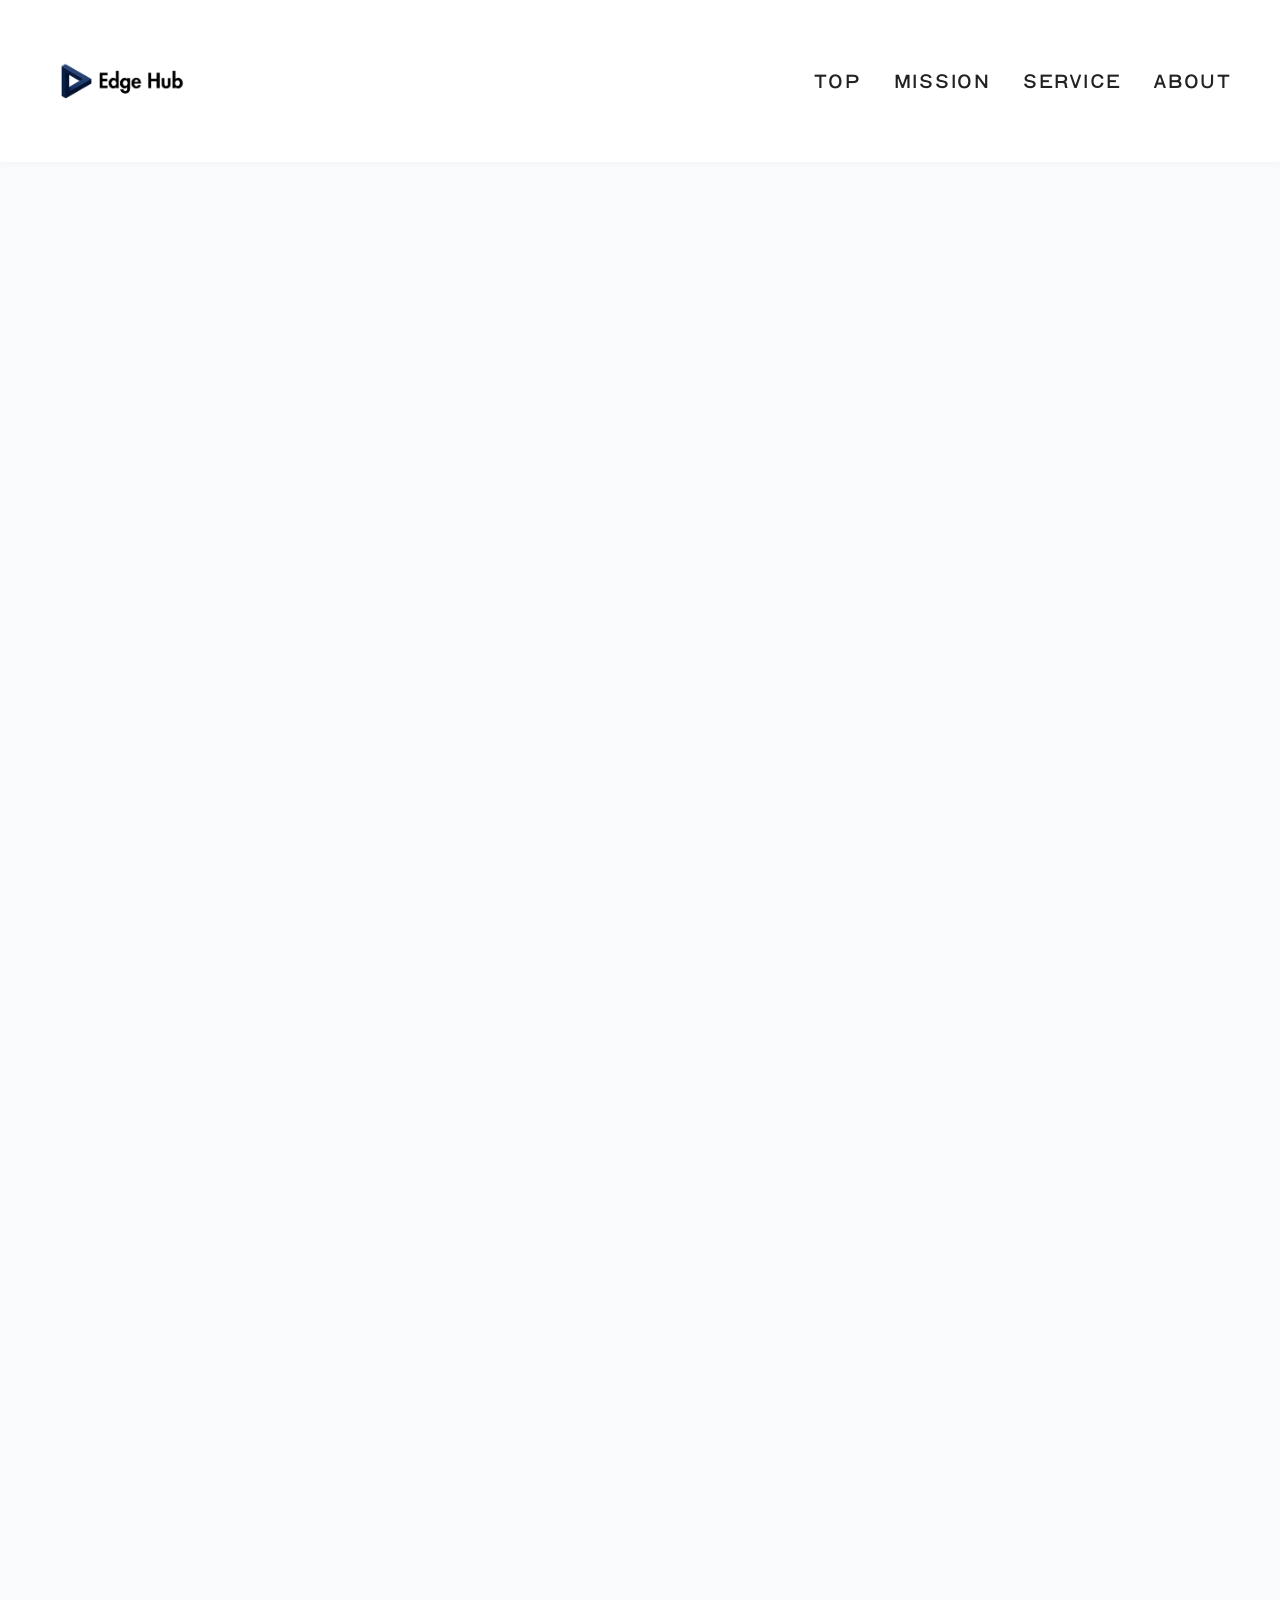
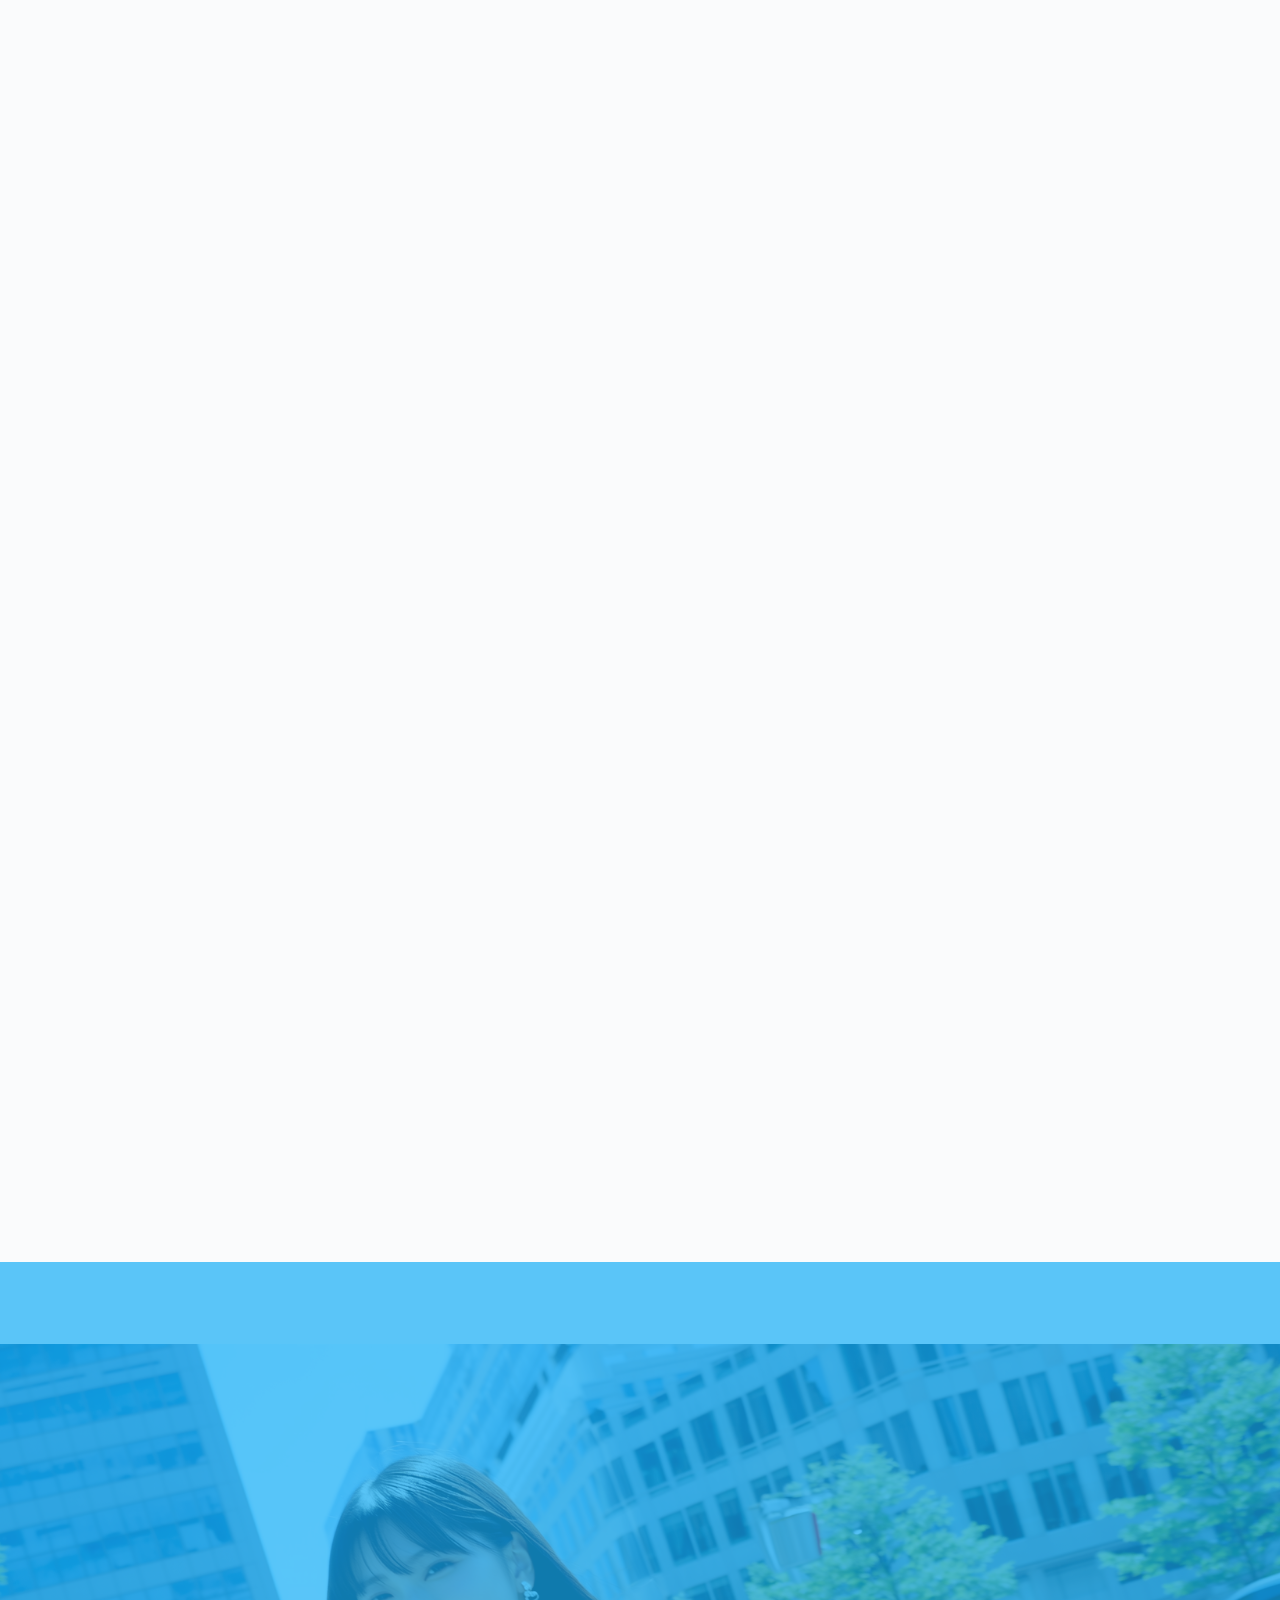
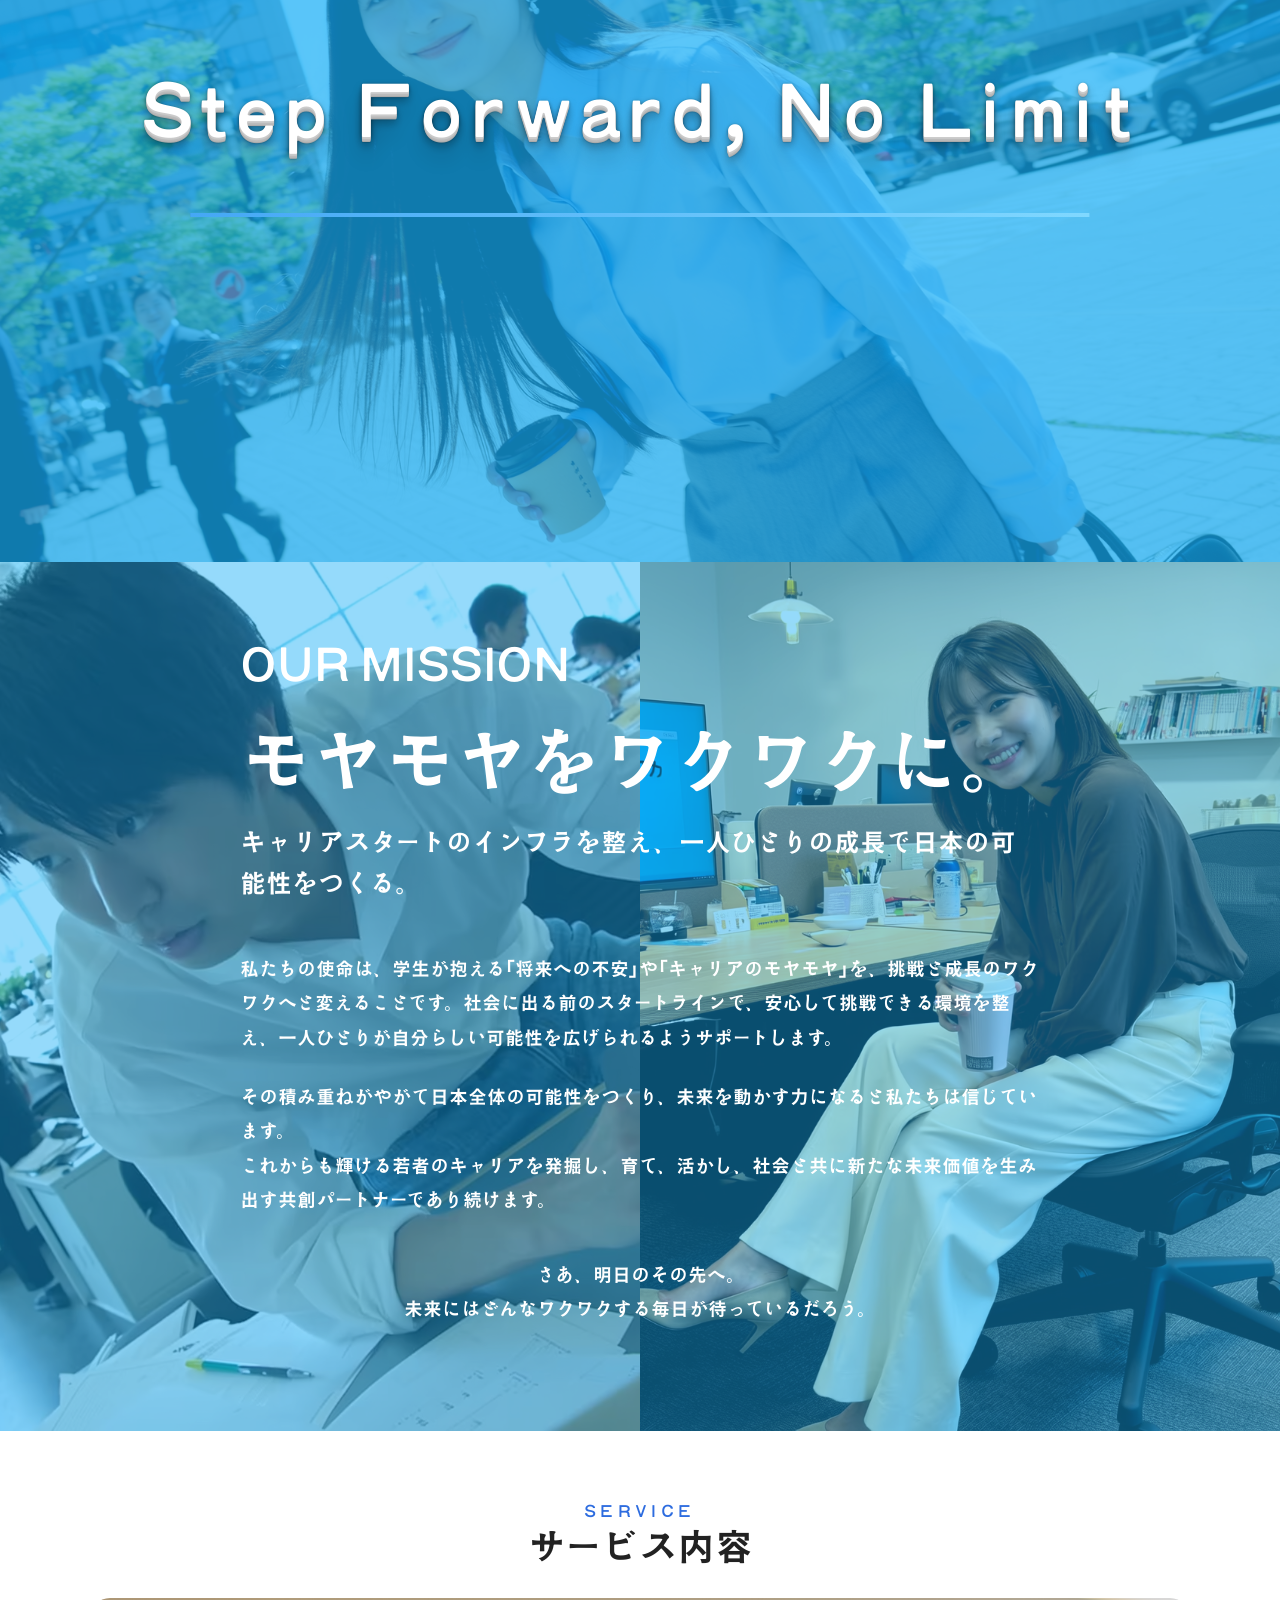
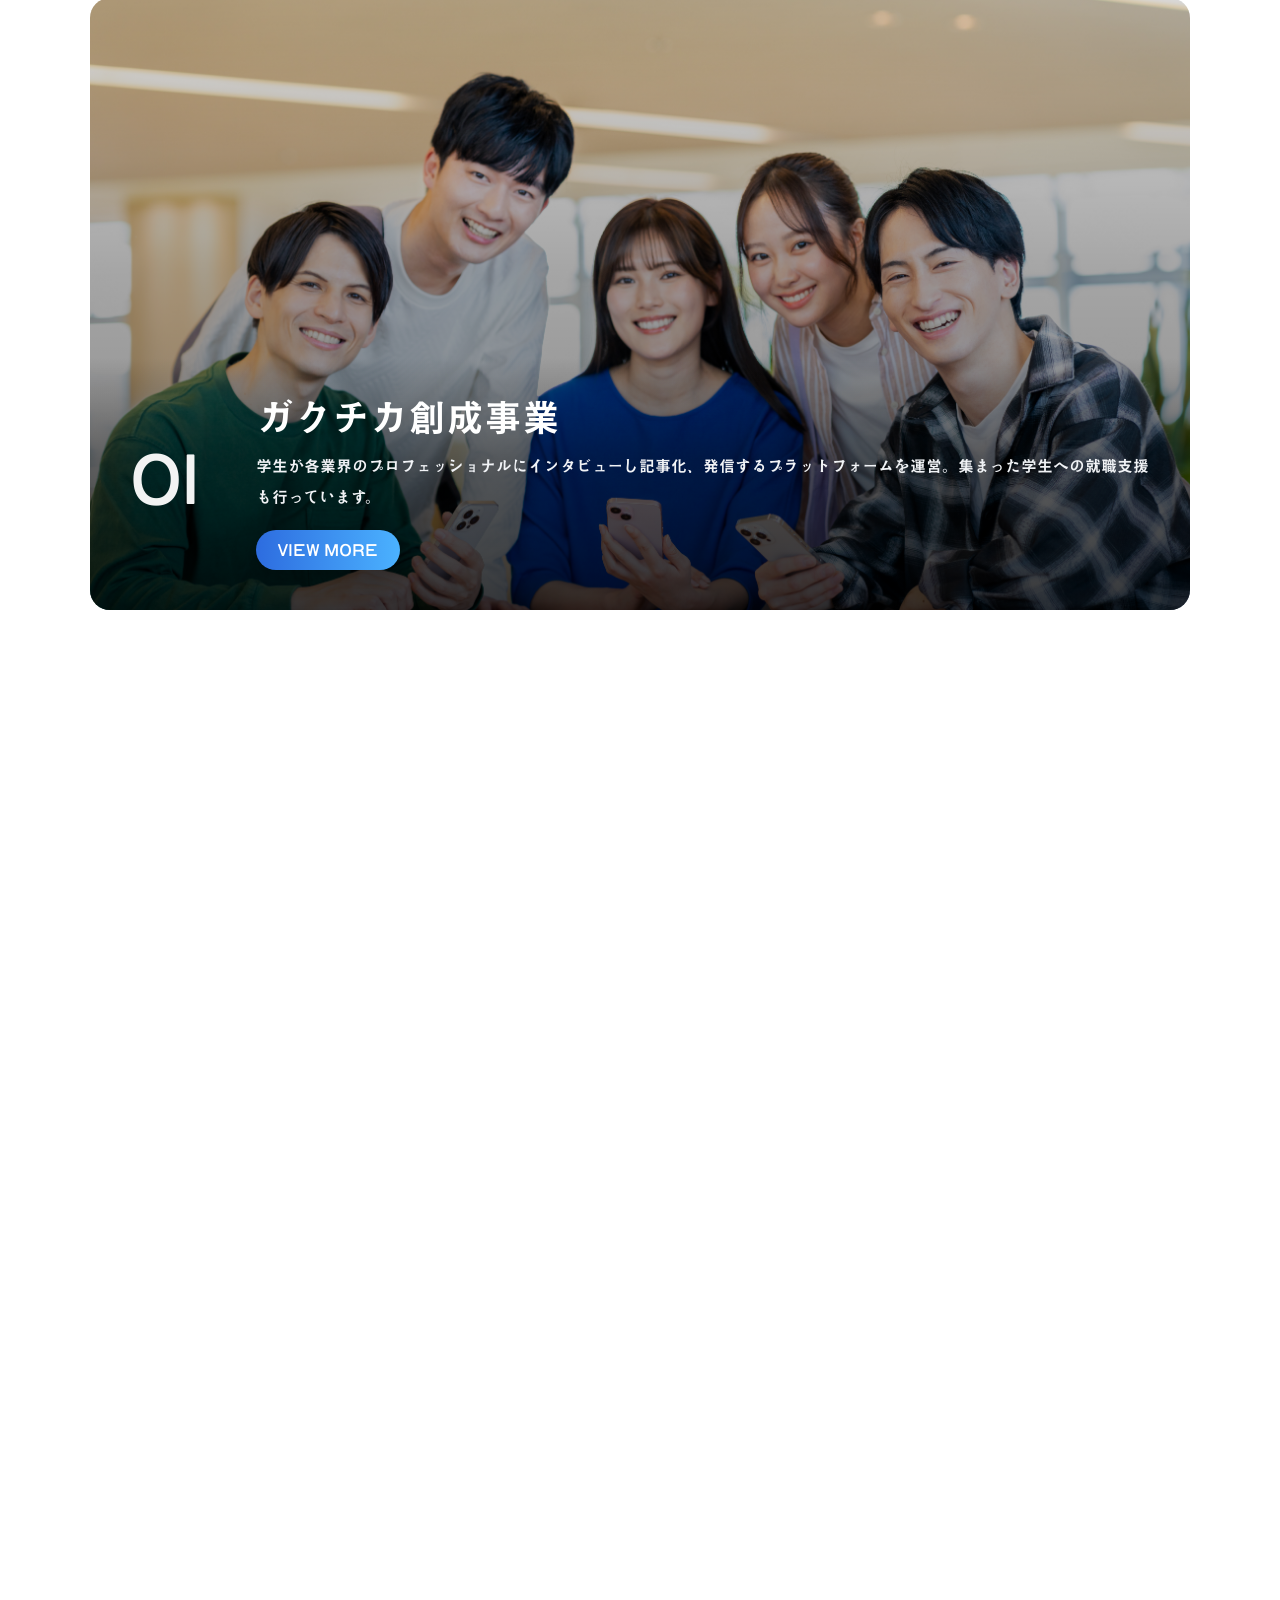
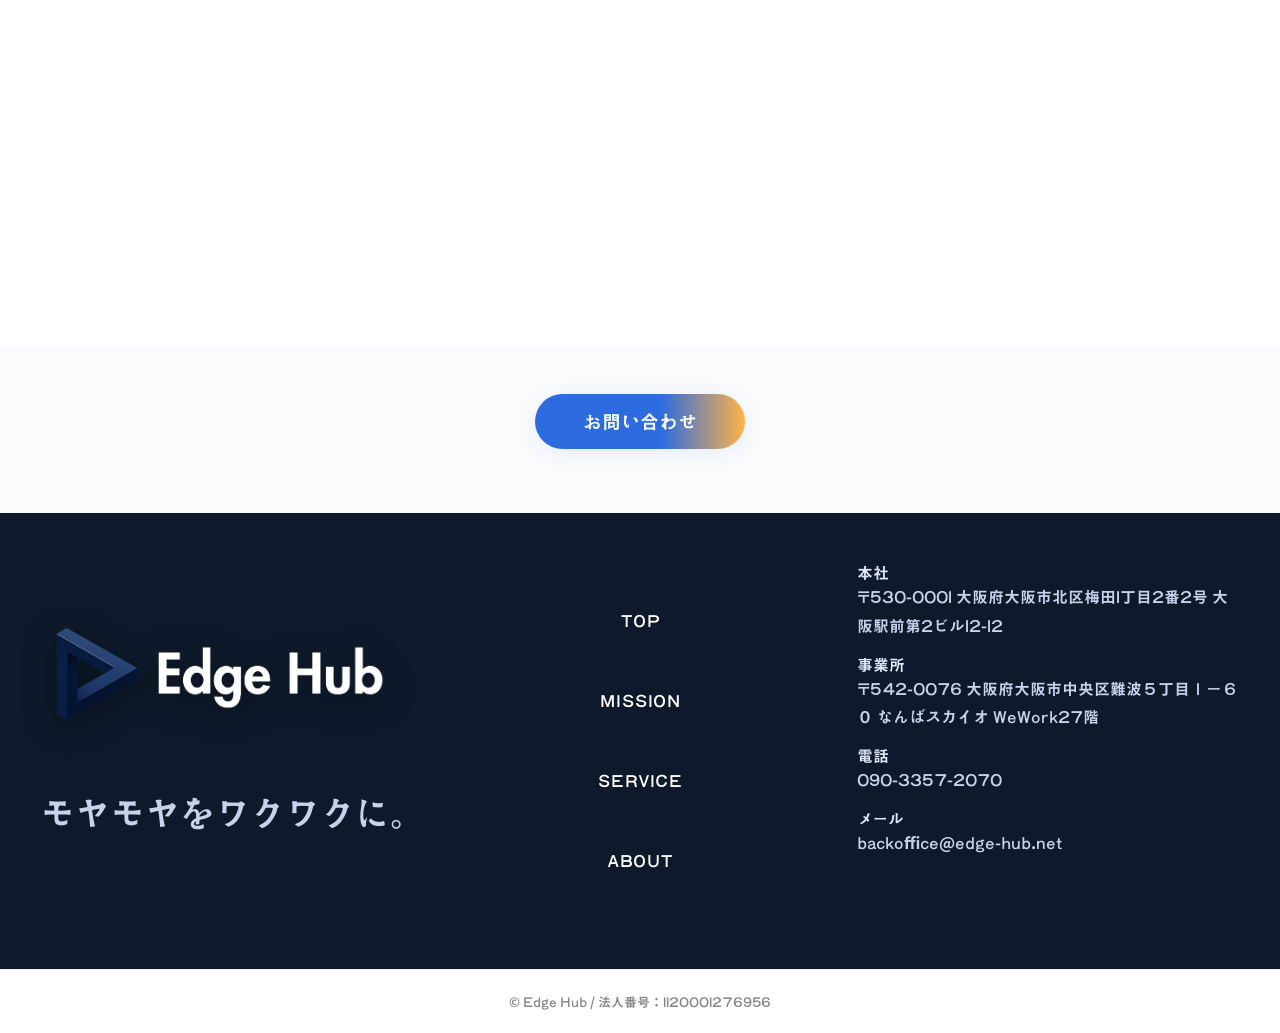
==== index.html @ bfe0f6ea "feat: 初回コミット（サイト一式: トップ・各事業・About・スタイル・スクリプト・アセット）" ====
<!DOCTYPE html>
<html lang="ja">
<head>
  <meta charset="UTF-8">
  <meta name="viewport" content="width=device-width, initial-scale=1.0">
  <title>株式会社Edge Hub</title>
  <link rel="preconnect" href="https://fonts.googleapis.com">
  <link rel="preconnect" href="https://fonts.gstatic.com" crossorigin>
  <link href="https://fonts.googleapis.com/css2?family=Montserrat:wght@700;400&family=Noto+Sans+JP:wght@700;400&display=swap" rel="stylesheet">
  <link rel="stylesheet" href="style.css">
  <script defer src="script.js"></script>
</head>
<body>
  <div id="loading-screen">
    <div class="loading-texts">
      <div class="loading-moya">モヤモヤを</div>
      <div class="loading-waku">ワクワクに。</div>
    </div>
  </div>
  <header class="header">
    <a href="#top" class="logo-link">
      <img src="Edge Hub 企業ロゴ.png" alt="Edge Hub ロゴ" class="logo">
    </a>
    <button class="hamburger" id="hamburger" aria-label="メニューを開く">
      <span class="hamburger__line"></span>
      <span class="hamburger__line"></span>
      <span class="hamburger__line"></span>
    </button>
    <nav class="nav" id="nav">
      <a href="#top" class="nav-link">TOP</a>
      <a href="#mission" class="nav-link">MISSION</a>
      <a href="#business" class="nav-link">SERVICE</a>
      <a href="about.html" class="nav-link">ABOUT</a>
    </nav>
  </header>
  <main>
    <section class="hero">
      <div class="hero-sticky">
        <video class="bg-video" src="homepage_paint_video.MP4" autoplay loop muted playsinline></video>
        <div class="hero-overlay"></div>
        <img class="hero-center-logo" src="Edge Hub 企業ロゴ.png" alt="Edge Hub ロゴ">
        <div class="hero-texts">
          <h1 class="hero-title">その経験、本当に自分らしさ出せてますか？</h1>
          <p class="hero-desc">
            同じスタートライン、同じ志望動機、誰かが敷いたレールの上を走るだけの人生で本当に満足できるだろうか？<br/>
            心から「やりたい」と叫ぶこと。<br/>
            寝食を忘れるほど好きなこと。<br/>
            そんな“本当の自分”と向き合える場所。<br/>
            私たちは、君が積み上げてきた経験を“他の誰ともかぶらない物語”に変えるお手伝いをします。<br/>
            さあ、君らしい色で未来を塗り替えよう。<br/>
            ここから始まる、新しい就活のカタチ。<br/>
            Edge Hubで、あなただけの未来を共に描こう。
          </p>
        </div>
      </div>
    </section>

    <!-- OUR MISSION Section -->
    <section class="mission-section" id="mission">
      <!-- Introduction Area -->
      <div class="mission-intro">
        <div class="mission-bg">
          <img src="HAIKEI.png" alt="背景画像" class="mission-bg-image">
          <div class="mission-overlay"></div>
        </div>
        <div class="mission-container">
          <h2 class="mission-catch">Step Forward, No Limit</h2>
          <div class="mission-line"></div>
        </div>
      </div>

      <!-- Main Message Area -->
      <div class="mission-main">
        <div class="mission-bg-split" aria-hidden="true">
          <div class="mission-bg-left"></div>
          <div class="mission-bg-right"></div>
        </div>
        <div class="mission-container">
          <h3 class="mission-title">OUR MISSION</h3>
          <h4 class="mission-heading">モヤモヤをワクワクに。</h4>
          <h5 class="mission-subheading">キャリアスタートのインフラを整え、一人ひとりの成長で日本の可能性をつくる。</h5>
          <div class="mission-content">
            <p>私たちの使命は、学生が抱える「将来への不安」や「キャリアのモヤモヤ」を、挑戦と成長のワクワクへと変えることです。社会に出る前のスタートラインで、安心して挑戦できる環境を整え、一人ひとりが自分らしい可能性を広げられるようサポートします。</p>
            <p>その積み重ねがやがて日本全体の可能性をつくり、未来を動かす力になると私たちは信じています。<br>これからも輝ける若者のキャリアを発掘し、育て、活かし、社会と共に新たな未来価値を生み出す共創パートナーであり続けます。</p>
            <p class="mission-ending">さあ、明日のその先へ。<br>未来にはどんなワクワクする毎日が待っているだろう。</p>
          </div>
        </div>
      </div>
    </section>

    <!-- Business Section -->
    <section class="service" id="business">
      <div class="service-header">
        <div class="service-eyebrow">SERVICE</div>
        <h2 class="service-title">サービス内容</h2>
      </div>

      <div class="service-vertical">
        <!-- 01 -->
        <article class="service-vcard" data-bg="03.jpeg">
          <div class="service-voverlay"></div>
          <div class="service-vinner">
            <div class="service-vnum">01</div>
            <h3 class="service-vname">ガクチカ創成事業</h3>
            <p class="service-vdesc">学生が各業界のプロフェッショナルにインタビューし記事化、発信するプラットフォームを運営。集まった学生への就職支援も行っています。</p>
            <a href="business2.html" class="service-vcta cta-one">VIEW MORE</a>
          </div>
        </article>
        
        <!-- 02（旧03の内容を引継ぎ、番号のみ変更） -->
        <article class="service-vcard" data-bg="04.jpeg">
          <div class="service-voverlay"></div>
          <div class="service-vinner">
            <div class="service-vnum">02</div>
            <h3 class="service-vname">学生向けビジネススキル育成事業</h3>
            <p class="service-vdesc">ハイキャリア志望学生が集うコミュニティを運営し、実践型インターンで成長を促す学びの場を提供。早期に市場価値を高めます。</p>
            <a href="business4.html" class="service-vcta cta-three">VIEW MORE</a>
          </div>
        </article>
        
        <!-- 03（旧04の内容を引継ぎ、番号のみ変更） -->
        <article class="service-vcard" data-bg="01.jpeg">
          <div class="service-voverlay"></div>
          <div class="service-vinner">
            <div class="service-vnum">03</div>
            <h3 class="service-vname">マッチングイベント企画運営</h3>
            <p class="service-vdesc">企業と学生を結ぶマッチングイベントを企画運営。確かなデータ提供とアフターフォローで効率的に候補者を集め、採用成功へ導きます。</p>
            <a href="business1.html" class="service-vcta cta-four">VIEW MORE</a>
          </div>
        </article>
      </div>
    </section>
    
    <section class="contact" id="contact">
      <a href="mailto:info@edgehub.co.jp" class="contact-btn">お問い合わせ</a>
    </section>
  </main>

  <!-- Corporate Footer Band -->
  <section class="corp-footer">
    <div class="corp-footer__inner">
      <div class="corp-footer__col corp-footer__brand">
        <img src="WHITELOGO.png" alt="Edge Hub ロゴ(白)" class="footer-logo"/>
        <p class="corp-tagline">モヤモヤをワクワクに。</p>
      </div>
      <nav class="corp-footer__col corp-footer__links" aria-label="フッターナビゲーション">
        <a href="#top" class="corp-link">TOP</a>
        <a href="#mission" class="corp-link">MISSION</a>
        <a href="#business" class="corp-link">SERVICE</a>
        <a href="about.html" class="corp-link">ABOUT</a>
      </nav>
      <div class="corp-footer__col corp-footer__contact">
        <div class="corp-contact-block">
          <div class="corp-contact-title">本社</div>
          <div class="corp-contact-text">〒530-0001 大阪府大阪市北区梅田1丁目2番2号 大阪駅前第2ビル12-12</div>
        </div>
        <div class="corp-contact-block">
          <div class="corp-contact-title">事業所</div>
          <div class="corp-contact-text">〒542-0076 大阪府大阪市中央区難波５丁目１−６０ なんばスカイオ WeWork27階</div>
        </div>
        <div class="corp-contact-block">
          <div class="corp-contact-title">電話</div>
          <div class="corp-contact-text">090-3357-2070</div>
        </div>
        <div class="corp-contact-block">
          <div class="corp-contact-title">メール</div>
          <div class="corp-contact-text">backoffice@edge-hub.net</div>
        </div>
      </div>
    </div>
  </section>

  <footer class="footer">
    <small>© Edge Hub / 法人番号：1120001276956</small>
  </footer>
  <script>
  // Hamburger menu functionality
  document.getElementById('hamburger').addEventListener('click', function() {
    this.classList.toggle('active');
    document.getElementById('nav').classList.toggle('active');
  });

  // Smooth scrolling for navigation links
  document.querySelectorAll('.nav-link, .corp-link').forEach(link => {
    link.addEventListener('click', (e) => {
      e.preventDefault();
      document.getElementById('hamburger').classList.remove('active');
      document.getElementById('nav').classList.remove('active');
      const targetId = link.getAttribute('href').substring(1);
      const targetSection = document.getElementById(targetId);
      if (targetSection) {
        targetSection.scrollIntoView({
          behavior: 'smooth',
          block: 'start'
        });
      }
    });
  });

  // Parallax effect for mission background
  window.addEventListener('scroll', () => {
    const scrolled = window.pageYOffset;
    const missionIntro = document.querySelector('.mission-intro');
    const missionBgImage = document.querySelector('.mission-bg-image');
    
    if (missionIntro && missionBgImage) {
      const rect = missionIntro.getBoundingClientRect();
      const introTop = rect.top + scrolled;
      const introHeight = missionIntro.offsetHeight;
      
      if (scrolled >= introTop && scrolled <= introTop + introHeight) {
        const progress = (scrolled - introTop) / introHeight;
        const parallaxOffset = progress * 100;
        missionBgImage.style.setProperty('--parallax-offset', `${parallaxOffset}px`);
        missionBgImage.classList.add('parallax');
      }
    }
  });

  // Intersection Observer for scroll animations
  const observerOptions = {
    threshold: 0.1,
    rootMargin: '0px 0px -50px 0px'
  };
  
  const observer = new IntersectionObserver((entries) => {
    entries.forEach(entry => {
      if (entry.isIntersecting) {
        entry.target.style.animationPlayState = 'running';
        observer.unobserve(entry.target);
      }
    });
  }, observerOptions);

  // Observe mission section elements + line
  document.addEventListener('DOMContentLoaded', () => {
    const missionElements = document.querySelectorAll('.mission-title, .mission-heading, .mission-subheading, .mission-content p, .mission-image-wrapper');
    missionElements.forEach(el => {
      el.style.animationPlayState = 'paused';
      observer.observe(el);
    });

    // Trigger line when the title enters viewport
    const title = document.querySelector('.mission-title');
    const line  = document.querySelector('.mission-line');
    if (title && line) {
      const io = new IntersectionObserver((entries)=>{
        entries.forEach(entry=>{
          if(entry.isIntersecting){
            line.classList.add('animate');
            io.unobserve(entry.target); // one-shot
          }
        })
      }, { threshold: 0.1 });
      io.observe(title);
    }
  });
  </script>
</body>
</html>
---- style.css ----
@font-face {
  font-family: 'Tsukuhou35Gothic';
  src: url('Tsukuhou-35Point-Gothic/Tsukuhou-35Point-Gothic.ttf') format('truetype');
  font-display: swap;
}

body, h1, h2, h3, h4, h5, h6, .business-btn, .nav-link, .company-table, .contact-btn, input, textarea, button {
  font-family: 'Tsukuhou35Gothic', 'Montserrat', 'Noto Sans JP', sans-serif !important;
}

body {
  margin: 0;
  font-family: 'Montserrat', 'Noto Sans JP', sans-serif;
  background: #fafbfc;
  color: #222;
}
.header {
  display: flex;
  align-items: center;
  justify-content: space-between;
  background: #fff;
  padding: 24px 48px 24px 32px;
  box-shadow: 0 2px 8px rgba(0,0,0,0.03);
  position: relative;
}
.logo-link {
  text-decoration: none;
  display: block;
  transition: transform 0.2s ease;
}
.logo-link:hover {
  transform: scale(1.05);
}
.logo {
  height: 112px;
  width: auto;
}
.hamburger {
  display: none;
  flex-direction: column;
  background: none;
  border: none;
  cursor: pointer;
  padding: 8px;
  z-index: 1000;
}
.hamburger__line {
  width: 25px;
  height: 3px;
  background: #222;
  margin: 3px 0;
  transition: 0.3s;
}
.nav {
  display: flex;
  gap: 32px;
}
.nav-link {
  color: #222;
  text-decoration: none;
  font-weight: 700;
  font-size: 1.1rem;
  transition: color 0.2s;
  text-transform: uppercase;
  letter-spacing: 0.1em;
}
.nav-link:hover {
  color: #2d6cdf;
}
/* Hero Section base */
.hero {
  position: relative;
  height: 300vh; /* スクロール領域を大きく（固定時間延長） */
}
.hero-sticky {
  position: sticky;
  top: 0;
  height: 100vh; /* 常に画面高さ */
  overflow: hidden;
}
.bg-video {
  position: absolute;
  inset: 0;
  width: 100%; height: 100%;
  object-fit: cover;
  transform: scale(1.2); /* 1.2倍拡大 */
  z-index: 0;
}
.hero-overlay {
  position: absolute;
  inset: 0;
  background: rgba(0,0,0,0);
  transition: background-color 0.2s linear;
  z-index: 1;
}
.hero-center-logo {
  position: absolute;
  left: 50%; top: 50%;
  transform: translate(-50%, -50%);
  width: min(40vw, 360px);
  z-index: 2;
}
.hero-texts {
  position: absolute;
  left: 50%; top: 50%;
  transform: translate(-50%, -50%);
  text-align: center;
  width: min(86vw, 980px);
  color: #fff;
  z-index: 3;
  opacity: 0; /* 初期非表示 */
}
.hero-title {
  font-size: clamp(1.6rem, 4vw, 3rem);
  margin-bottom: 16px;
}
.hero-desc {
  font-size: clamp(0.95rem, 1.6vw, 1.15rem);
  line-height: 1.9;
  color: #f2f4f8;
}
@media (max-width: 768px) {
  .hero-desc { line-height: 1.8; }
  .hero-center-logo { width: min(56vw, 300px); }
}
.catchcopy {
  position: relative;
  z-index: 1;
  font-family: 'Tsukuhou35Gothic', 'Montserrat', 'Noto Sans JP', sans-serif;
  font-size: clamp(3rem, 8vw, 6rem);
  font-weight: 700;
  letter-spacing: 0.05em;
  margin: 0 0 16px 0;
  text-align: center;
  line-height: 1.1;
  display: flex;
  flex-direction: row;
  align-items: center;
  justify-content: center;
  gap: 0.5rem;
}
.catchcopy .moya {
  background: linear-gradient(90deg, #0047FF 0%, #00FF57 100%);
  -webkit-background-clip: text;
  -webkit-text-fill-color: transparent;
  background-clip: text;
  color: #0047FF;
  text-shadow: 0 2px 8px #0047FF99, 0 0 2px #fff;
  opacity: 0;
  transform: scale(0.8);
  animation: fadeInMoya 1.2s cubic-bezier(.6,-0.28,.74,.05) 0.2s forwards;
}
.catchcopy .waku {
  background: linear-gradient(90deg, #FF6B00 0%, #FF008A 100%);
  -webkit-background-clip: text;
  -webkit-text-fill-color: transparent;
  background-clip: text;
  color: #FF008A;
  text-shadow: 0 2px 8px #FF008A99, 0 0 2px #fff;
  opacity: 0;
  transform: scale(0.8);
  animation: fadeInWaku 1.2s cubic-bezier(.6,-0.28,.74,.05) 0.8s forwards;
}
@keyframes fadeInMoya {
  0% { opacity: 0; transform: scale(0.8); }
  100% { opacity: 1; transform: scale(1); }
}
@keyframes fadeInWaku {
  0% { opacity: 0; transform: scale(0.8); }
  100% { opacity: 1; transform: scale(1); }
}
.catchcopy .highlight {
  filter: drop-shadow(0 0 16px #ffb34788) drop-shadow(0 0 32px #2d6cdf44);
  animation: highlightPop 1.2s cubic-bezier(.6,-0.28,.74,.05) 1.2s both;
}
@keyframes highlightPop {
  0% { filter: none; }
  60% { filter: drop-shadow(0 0 32px #ffb347cc); }
  100% { filter: drop-shadow(0 0 16px #ffb34788) drop-shadow(0 0 32px #2d6cdf44); }
}
.subcopy {
  display: none;
}
.business {
  padding: 64px 0 32px 0;
  background: #fff;
  text-align: center;
}
.business h2 {
  font-size: 2rem;
  margin-bottom: 32px;
  color: #2d6cdf;
}
.business-list {
  display: flex;
  flex-wrap: wrap;
  justify-content: center;
  gap: 32px;
}
.business-btn {
  display: block;
  min-width: 260px;
  padding: 32px 24px;
  background: linear-gradient(135deg, #2d6cdf 60%, #ffb347 100%);
  color: #fff;
  font-size: 1.2rem;
  font-weight: 700;
  border-radius: 24px;
  box-shadow: 0 4px 24px rgba(45,108,223,0.08);
  text-decoration: none;
  transition: transform 0.18s, box-shadow 0.18s, background 0.3s;
  position: relative;
  overflow: hidden;
}
.business-btn:nth-child(2) {
  background: linear-gradient(135deg, #ffb347 60%, #2d6cdf 100%);
}
.business-btn:nth-child(3) {
  background: linear-gradient(135deg, #43e97b 60%, #38f9d7 100%);
}
.business-btn:nth-child(4) {
  background: linear-gradient(135deg, #fa709a 60%, #fee140 100%);
}
.business-btn:hover {
  transform: translateY(-6px) scale(1.03);
  box-shadow: 0 8px 32px rgba(45,108,223,0.16);
  filter: brightness(1.08);
}
.about {
  padding: 64px 0 32px 0;
  background: #fafbfc;
  text-align: center;
}
.about h2 {
  font-size: 2rem;
  margin-bottom: 32px;
  color: #2d6cdf;
}
.company-table {
  margin: 0 auto;
  border-collapse: separate;
  border-spacing: 0 12px;
  font-size: 1.1rem;
  color: #333;
}
.company-table th {
  text-align: right;
  padding-right: 16px;
  font-weight: 700;
  color: #2d6cdf;
}
.company-table td {
  text-align: left;
  padding-left: 8px;
}
.contact {
  padding: 48px 0 64px 0;
  text-align: center;
}
.contact-btn {
  display: inline-block;
  background: linear-gradient(90deg, #2d6cdf 60%, #ffb347 100%);
  color: #fff;
  font-size: 1.2rem;
  font-weight: 700;
  padding: 18px 48px;
  border-radius: 32px;
  text-decoration: none;
  box-shadow: 0 4px 24px rgba(45,108,223,0.10);
  transition: background 0.3s, transform 0.18s;
}
.contact-btn:hover {
  background: linear-gradient(90deg, #ffb347 60%, #2d6cdf 100%);
  transform: translateY(-4px) scale(1.04);
}
.footer {
  background: #fff;
  text-align: center;
  padding: 24px 0;
  color: #888;
  font-size: 0.95rem;
  border-top: 1px solid #eee;
}
@media (max-width: 900px) {
  .business-list {
    flex-direction: column;
    gap: 24px;
  }
  .header {
    flex-direction: column;
    gap: 16px;
    padding: 20px 12px 20px 12px;
  }
  .hamburger {
    display: flex;
    position: absolute;
    top: 20px;
    right: 20px;
  }
  .nav {
    position: fixed;
    top: 0;
    right: -100%;
    width: 100%;
    height: 100vh;
    background: rgba(255, 255, 255, 0.98);
    flex-direction: column;
    justify-content: center;
    align-items: center;
    gap: 40px;
    transition: right 0.4s ease-in-out;
    z-index: 999;
  }
  .nav.active {
    right: 0;
  }
  .nav-link {
    font-size: 1.5rem;
    font-weight: 900;
    color: #222;
    opacity: 0;
    transform: translateX(50px);
    transition: all 0.3s ease-in-out;
  }
  .nav.active .nav-link {
    opacity: 1;
    transform: translateX(0);
  }
  .nav.active .nav-link:nth-child(1) { transition-delay: 0.1s; }
  .nav.active .nav-link:nth-child(2) { transition-delay: 0.2s; }
  .nav.active .nav-link:nth-child(3) { transition-delay: 0.3s; }
  .nav.active .nav-link:nth-child(4) { transition-delay: 0.4s; }
  /* Hamburger animation */
  .hamburger.active .hamburger__line:nth-child(1) {
    transform: rotate(-45deg) translate(-5px, 6px);
  }
  .hamburger.active .hamburger__line:nth-child(2) {
    opacity: 0;
  }
  .hamburger.active .hamburger__line:nth-child(3) {
    transform: rotate(45deg) translate(-5px, -6px);
  }
}

#loading-screen {
  position: fixed;
  z-index: 9999;
  top: 0; left: 0; width: 100vw; height: 100vh;
  background: linear-gradient(135deg, #2d6cdf 0%, #43e97b 100%);
  display: flex;
  align-items: center;
  justify-content: center;
  flex-direction: column;
  transition: opacity 0.8s;
}
.loading-texts {
  display: flex;
  flex-direction: column;
  align-items: center;
  justify-content: center;
}
.loading-moya, .loading-waku {
  font-family: 'Sawarabi Gothic', 'Tsukuhou35Gothic', sans-serif;
  color: #fff;
  font-weight: bold;
  font-size: clamp(2.5rem, 8vw, 6rem);
  opacity: 0;
  transform: scale(1.0);
  text-shadow: 0 4px 24px #0008;
  letter-spacing: 0.05em;
  margin: 0.2em 0;
}
.loading-moya {
  animation: loadingFadeIn 1.5s cubic-bezier(.4,0,.2,1) 0.1s forwards;
}
.loading-waku {
  animation: loadingFadeIn 1.5s cubic-bezier(.4,0,.2,1) 1.8s forwards;
}
@keyframes loadingFadeIn {
  0% { opacity: 0; transform: scale(1.0); }
  60% { opacity: 1; transform: scale(1.3); }
  100% { opacity: 1; transform: scale(1.0); }
}
#loading-screen.fade-out {
  opacity: 0;
  pointer-events: none;
}

/* Ecosystem circle layout */
.ecosystem {
  margin: 24px auto 16px;
  padding: 0 16px;
  max-width: 1000px;
}
.ecosystem__stage {
  position: relative;
  width: 100%;
  aspect-ratio: 1 / 1; /* 正方形キャンバス */
  max-width: 720px;
  margin: 0 auto;
}
.eco-svg { position: absolute; inset: 0; width: 100%; height: 100%; }
.eco-nodes { position: absolute; inset: 0; }
.eco-node {
  position: absolute;
  display: inline-flex;
  align-items: center;
  justify-content: center;
  text-decoration: none;
  color: #fff;
  font-weight: 700;
  padding: 14px 18px;
  border-radius: 16px;
  box-shadow: 0 8px 24px rgba(0,0,0,.18);
  backdrop-filter: blur(4px);
  transform: translate(-50%, -50%);
}
.eco-node--top    { left: 50%; top: 4%;  background: linear-gradient(135deg,#2d6cdf,#5b86e5); }
.eco-node--right  { left: 96%; top: 50%; background: linear-gradient(135deg,#ffb347,#ff8a00); color:#1a1a1a; }
.eco-node--bottom { left: 50%; top: 96%; background: linear-gradient(135deg,#43e97b,#2ccf6d); color:#053b1d; }
.eco-node--left   { left: 4%;  top: 50%; background: linear-gradient(135deg,#fa709a,#ff3d7f); }

.eco-caption {
  text-align: center;
  color: #556;
  margin: 12px 0 24px;
}

/* 矢印の流動表現 */
.eco-flow { stroke-dasharray: 14 18; animation: ecoFlow 3s linear infinite; }
@keyframes ecoFlow {
  from { stroke-dashoffset: 0; }
  to   { stroke-dashoffset: 200; }
}

/* モバイルでは円形図を隠し、従来のボタンを優先 */
@media (max-width: 780px) {
  .ecosystem { display: none; }
}

/* SERVICE section */
.service { background:#fff; padding: 72px 0; }
.service-header { text-align:center; margin-bottom: 32px; }
.service-eyebrow { letter-spacing: 0.3em; color:#2d6cdf; font-weight: 800; margin-bottom: 8px; }
.service-title { font-size: clamp(1.6rem, 3.2vw, 2.4rem); margin: 0; }

.service-grid {
  width: min(1100px, 92%);
  margin: 24px auto 0;
  display: grid;
  grid-template-columns: repeat(2, minmax(0,1fr));
  gap: 24px;
}
@media (max-width: 860px){ .service-grid { grid-template-columns: 1fr; } }

/* SERVICE cards tune */
.service-item { min-height: 240px; }
.service-cta--one  { background: linear-gradient(90deg,#2d6cdf,#4bb2ff); }
.service-cta--two  { background: linear-gradient(90deg,#ff8a00,#ffb347); color:#1a1a1a; }
.service-cta--three{ background: linear-gradient(90deg,#27c96a,#43e97b); }
.service-cta--four { background: linear-gradient(90deg,#fa709a,#ff3d7f); }

.service-item {
  background: #f9fbff;
  border: 1px solid #e6eefc;
  border-radius: 16px;
  padding: 24px 24px 20px;
  display: grid; grid-template-columns: 80px 1fr; grid-template-rows: auto auto 1fr auto; gap: 10px 16px;
  box-shadow: 0 8px 24px rgba(45,108,223,0.06);
  transform: translateY(50px);
  opacity: 0;
}
.service-item.in-view { animation: serviceAppear .8s cubic-bezier(0.25, 0.46, 0.45, 0.94) forwards; }

@keyframes serviceAppear {
  to { transform: translateY(0); opacity: 1; }
}

.service-num {
  grid-column: 1; grid-row: 1 / span 2;
  align-self: start; justify-self: center;
  font-size: 2rem; font-weight: 900; color:#2d6cdf;
}
.service-illu { grid-column: 1; grid-row: 3; align-self: start; justify-self: center; }
.service-name { grid-column: 2; grid-row: 1; margin: 0; font-size: 1.3rem; }
.service-desc { grid-column: 2; grid-row: 2 / span 2; margin: 6px 0 0 0; color:#3a4759; line-height: 1.8; }
.service-cta {
  grid-column: 2; grid-row: 4; justify-self: start; margin-top: 12px;
  display: inline-block; padding: 10px 18px; border-radius: 24px;
  background: linear-gradient(90deg,#2d6cdf,#ffb347); color:#fff; text-decoration:none; font-weight: 800;
  box-shadow: 0 6px 16px rgba(45,108,223,0.2);
}
.service-cta:hover { filter: brightness(1.05); transform: translateY(-2px); }

/* SERVICE vertical full-width cards (revised) */
.service-vertical { width: min(1100px, 92%); margin: 8px auto 0; display: flex; flex-direction: column; gap: 20px; }
.service-vcard {
  position: relative;
  min-height: clamp(420px, 68vh, 620px);
  border-radius: 20px;
  overflow: hidden;
  background-color: #111;
  background-size: cover; background-position: center; background-repeat: no-repeat;
  transform: translateY(50px);
  opacity: 0;
}
.service-vcard.in-view { animation: serviceAppear .8s cubic-bezier(0.25, 0.46, 0.45, 0.94) forwards; }

/* 背景オーバーレイをやや明るく（下を濃く） */
.service-voverlay{
  position:absolute; inset:0; z-index:1;
  background: linear-gradient(180deg, rgba(0,0,0,0.15) 0%, rgba(0,0,0,0.35) 45%, rgba(0,0,0,0.48) 100%);
  pointer-events: none;
}
/* 下部に情報を寄せる */
.service-vinner{
  position: absolute; left:0; right:0; bottom:0; z-index:2; color:#fff;
  padding: clamp(20px, 4vw, 40px);
  display: grid; grid-template-columns: 110px 1fr; grid-template-rows: auto auto auto; gap: 8px 16px;
  background: linear-gradient(180deg, rgba(0,0,0,0) 0%, rgba(0,0,0,0.35) 40%, rgba(0,0,0,0.55) 100%);
}
.service-vnum{ grid-column:1; grid-row:1 / span 2; font-size: clamp(2.4rem, 7vw, 4.2rem); font-weight:900; opacity: .95; align-self:end; }
.service-vname{ grid-column:2; grid-row:1; margin:0; font-size: clamp(1.6rem, 3.2vw, 2.4rem); }
.service-vdesc{ grid-column:2; grid-row:2; margin: 6px 0 0; line-height:1.9; color:#f1f3f6; }
.service-vcta{ grid-column:2; grid-row:3; justify-self:start; margin-top: 10px; display:inline-block; padding:12px 22px; border-radius:26px; color:#fff; text-decoration:none; font-weight:800; box-shadow:0 10px 26px rgba(0,0,0,.25); }

/* CTA colors */
.cta-one{ background: linear-gradient(90deg,#2d6cdf,#4bb2ff); }
.cta-two{ background: linear-gradient(90deg,#ff8a00,#ffb347); color:#1a1a1a; }
.cta-three{ background: linear-gradient(90deg,#27c96a,#43e97b); }
.cta-four{ background: linear-gradient(90deg,#fa709a,#ff3d7f); }

@media (max-width: 720px){
  .service-vinner{ grid-template-columns: 1fr; grid-template-rows: auto auto auto; }
  .service-vnum{ grid-column:1; grid-row:1; align-self:auto; }
  .service-vname{ grid-column:1; grid-row:2; }
  .service-vdesc{ grid-column:1; grid-row:3; }
  .service-vcta{ grid-column:1; grid-row:4; }
}

/* Corporate footer band */
.corp-footer { background:#0e1a2b; color:#fff; padding: 48px 0; min-height: 360px; display: flex; align-items: stretch; }
.corp-footer__inner { width: min(1200px, 94%); margin: 0 auto; display: grid; grid-template-columns: 1fr 1fr 1fr; gap: 24px; align-items: stretch; }
.footer-logo { width: min(364px, 56vw); height: auto; display:block; filter: drop-shadow(0 6px 16px rgba(0,0,0,.35)); }
.corp-tagline { margin-top: 12px; color:#c7d3ea; font-size: clamp(1.1rem, 3.6vw, 2.2rem); line-height: 1.2; font-weight: 900; white-space: nowrap; }

.corp-footer__links { display: flex; flex-direction: column; gap: 12px; justify-content: space-evenly; height: 100%; align-items: center; text-align: center; margin: 0 auto; }
.corp-link { color:#fff; text-decoration:none; font-weight:800; letter-spacing: .05em; }
.corp-link:hover { opacity:.9; text-decoration: underline; }

.corp-footer__contact { display: flex; flex-direction: column; gap: 12px; }
.corp-cta { align-self: flex-start; display:inline-block; padding: 12px 20px; border-radius: 26px; background: linear-gradient(90deg,#2d6cdf,#4bb2ff); color:#fff; text-decoration:none; font-weight:800; box-shadow:0 8px 20px rgba(45,108,223,.3); }
.corp-contact-block { margin-top: 4px; }
.corp-contact-title { font-weight:900; color:#dfe8f7; margin-bottom: 2px; }
.corp-contact-text { color:#c7d3ea; line-height: 1.8; }

@media (max-width: 980px){ .corp-footer__inner { grid-template-columns: 1fr 1fr; } }
@media (max-width: 680px){ .corp-footer__inner { grid-template-columns: 1fr; } .corp-footer { padding: 36px 0; } }

/* business2: Gakuchika creation */
.b2-main{ background:#f7f9fc; }
.b2-container{ width:min(1100px,92%); margin:0 auto; }
.b2-hero{ background: linear-gradient(135deg,#2d6cdf 0%, #4bb2ff 50%, #a8c0ff 100%); color:#fff; padding: clamp(48px,8vw,96px) 0; text-align:center; }
.b2-hero__title{ margin:0; font-size: clamp(1.8rem, 4.5vw, 3rem); font-weight: 900; letter-spacing:.02em; }

.b2-problems{ background:#fff; padding: 40px 0; }
.b2-section__title{ margin:0 0 16px 0; color:#0e1a2b; font-size: clamp(1.4rem, 3.2vw, 2rem); text-align:center; }
.b2-problems__list{ list-style:none; padding:0; margin: 16px auto 0; display:grid; grid-template-columns: 1fr 1fr; gap: clamp(14px, 2.4vw, 22px); max-width: 980px; }
.b2-problems__list li{
  position: relative;
  padding: clamp(16px, 2.8vw, 24px) clamp(18px, 3.2vw, 28px);
  border-radius: 28px;
  font-weight: 800;
  font-size: clamp(1.05rem, 2.2vw, 1.6rem);
  line-height: 1.6;
  box-shadow: 0 12px 28px rgba(0,0,0,.08);
}
.b2-problems__list li::after{
  content: "";
  position: absolute;
  left: clamp(32px, 6vw, 64px);
  bottom: -12px;
  width: 20px; height: 20px;
  background: inherit;
  transform: rotate(45deg);
  border-bottom-left-radius: 6px;
  filter: drop-shadow(0 6px 12px rgba(0,0,0,.08));
}
/* colorful bubbles */
.b2-problems__list li:nth-child(1){ background: linear-gradient(135deg, #60d394, #38c172); color:#0e3022; }
.b2-problems__list li:nth-child(2){ background: linear-gradient(135deg, #ffe082, #ffca28); color:#1a1a1a; }
.b2-problems__list li:nth-child(3){ background: linear-gradient(135deg, #f8a7c4, #f06292); color:#4a1022; }
.b2-problems__list li:nth-child(4){ background: linear-gradient(135deg, #8fb8ff, #4bb2ff); color:#08233d; }
@media (max-width: 680px){ .b2-problems__list{ grid-template-columns: 1fr; } }

.b2-pop{ padding: 24px 0 8px; }
.b2-pop__card{ background: linear-gradient(90deg,#ff8a00,#ffb347); color:#1a1a1a; border-radius: 18px; padding: clamp(18px,3.8vw,28px); text-align:center; box-shadow: 0 10px 26px rgba(0,0,0,.15); }
.b2-pop__title{ margin:0; font-size: clamp(1.6rem, 4.2vw, 2.6rem); font-weight: 900; letter-spacing:.02em; }

.b2-desc{ background:#fff; padding: 36px 0 64px; position: relative; }
.b2-desc p{ max-width: 920px; margin: 0 auto 16px; color:#2b3a55; line-height: 1.9; font-size: clamp(1rem, 1.6vw, 1.15rem); }

/* Curve headline */
.b2-curve{ position: relative; margin: clamp(8px, 3vw, 16px) auto clamp(16px, 4vw, 24px); }
.b2-curve__svg{ width: 100%; height: auto; display:block; filter: drop-shadow(0 3px 16px rgba(0,0,0,.08)); }
.b2-deco{ position:absolute; width: clamp(120px, 18vw, 240px); height: auto; pointer-events:none; user-select:none; transform-origin: center; animation: b2-float 7s ease-in-out infinite; will-change: transform; }
.b2-deco--worry-left{ left: -5%; top: 22%; transform: scale(1.3) rotate(-10deg); animation-duration: 6.6s; animation-delay: .1s; z-index: 2; }
.b2-deco--worry-right{ right: -5%; top: 12%; transform: scale(1.3) rotate(12deg); animation-duration: 7.2s; animation-delay: .3s; z-index: 2; }
/* remove clip animation usage; ensure visibility */
.b2-clip-rect{ width: 1200px; height: 400px; }
.b2-text{ font-family: 'Tsukuhou35Gothic', 'Montserrat', 'Noto Sans JP', sans-serif; font-weight: 900; font-size: clamp(2.2rem, 6.2vw, 4.2rem); }
.b2-text--top{ fill: #113a83; paint-order: stroke; stroke: rgba(255,255,255,.95); stroke-width: 7px; }
.b2-text--bottom{ fill: #2a2a2a; paint-order: stroke; stroke: rgba(255,255,255,.97); stroke-width: 7px; }

/* Mobile tuning: make the curve copy fill the white area on small screens */
@media (max-width: 480px){
  .b2-hero{ padding-bottom: 28px; }
  .b2-curve{ margin-top: 4px; margin-bottom: 12px; }
  .b2-curve__svg{ height: 320px; }
  .b2-text{ font-size: clamp(4.6rem, 18.5vw, 6.4rem); }
  .b2-desk{ display:none; }
  .b2-mob{ display:contents; }
  /* push side decos further to the edges on mobile */
  .b2-deco--worry-left{ left: -10%; top: 24%; }
  .b2-deco--worry-right{ right: -10%; top: 10%; }
}

@media (min-width: 481px){ .b2-mob{ display:none; } }

/* clip animation */
.b2-clip-rect{ transition: width 1s cubic-bezier(.25,.8,.25,1); }
.b2-curve.in-view .b2-clip-rect--top{ width: 1200px; }
.b2-curve.in-view .b2-clip-rect--bottom{ width: 1200px; transition-delay: .15s; }

/* screen reader only duplicate title */
.b2-only-sr{ position:absolute; width:1px; height:1px; padding:0; margin:-1px; overflow:hidden; clip:rect(0,0,0,0); white-space:nowrap; border:0; }

/* business2 photos behind text */
.b2-photos{
  position: relative;
  max-width: 1100px;
  margin: 0 auto 24px;
  height: clamp(240px, 40vw, 420px);
}
.b2-photo{
  position: absolute;
  inset: 0;
  display: grid;
  place-items: center;
  filter: drop-shadow(0 20px 50px rgba(0,0,0,.18));
}
.b2-photo__img{
  width: clamp(280px, 44vw, 560px);
  height: clamp(180px, 28vw, 340px);
  object-fit: cover;
  object-position: center 20%;
  border-radius: 28px;
  border: 6px solid rgba(255,255,255,.8);
  box-shadow: inset 0 0 0 100vmax rgba(0,0,0,.18);
}
.b2-photo--a{ transform: translate(-26%, 0) rotate(-6deg); z-index: 1; }
.b2-photo--b{ transform: translate(26%, -6%) rotate(5deg); z-index: 2; }
.b2-photo--c{ transform: translate(0, 10%) rotate(1deg); z-index: 0; }
@media (max-width: 720px){
  .b2-photo--a{ transform: translate(-10%, 0) rotate(-4deg); }
  .b2-photo--b{ transform: translate(10%, -4%) rotate(3deg); }
  .b2-photo--c{ transform: translate(0, 8%) rotate(1deg); }
}
.b2-deco--solve-left{ position:absolute; left: max(-2%, -20px); bottom: 8px; width: clamp(120px, 16vw, 220px); transform: scale(1.3) rotate(-6deg); opacity:.95; animation-duration: 7.6s; animation-delay: .2s; }
.b2-deco--solve-right{ position:absolute; right: max(-2%, -20px); bottom: 0; width: clamp(120px, 16vw, 220px); transform: scale(1.3) rotate(8deg); opacity:.95; animation-duration: 6.9s; animation-delay: .35s; }

@keyframes b2-float{
  0% { transform: var(--t, translate(0,0)) scale(1.3) translateY(0); }
  25%{ transform: var(--t, translate(0,0)) scale(1.3) translateY(-6px) rotate(-0.5deg); }
  50%{ transform: var(--t, translate(0,0)) scale(1.3) translateY(0) rotate(0.5deg); }
  75%{ transform: var(--t, translate(0,0)) scale(1.3) translateY(6px) rotate(-0.5deg); }
  100%{ transform: var(--t, translate(0,0)) scale(1.3) translateY(0); }
}

/* business4: EHS page */
.b4-main{ background:#f9fbff; }
.b4-container{ width:min(1100px,92%); margin:0 auto; }
/* hero */
.b4-hero{ background: linear-gradient(135deg,#c62828 0%, #e53935 45%, #ef5350 100%); color:#fff; padding: clamp(20px,5vw,52px) 0; text-align:left; }
.b4-hero__lead{ margin: 0 0 2px 0; font-weight:900; font-size: clamp(1.7rem, 3.6vw, 2.5rem); letter-spacing:.02em; }
.b4-hero__sub{ margin-top: 6px; font-weight:900; font-size: clamp(2rem, 4.2vw, 3.1rem); }
/* catch */
.b4-catch{ background:#fff; padding: 36px 0; text-align:center; }
.b4-catch__title{ margin:0 0 10px 0; font-size: clamp(1.6rem, 3.2vw, 2.2rem); }
.b4-catch__desc{ margin:0 auto 16px; max-width: 900px; color:#2b3a55; line-height: 1.9; font-size: clamp(1rem, 1.6vw, 1.15rem); }
.b4-shot{ display:flex; justify-content:center; margin: 14px 0 0; }
.b4-shot__img{ width: clamp(320px, 70vw, 980px); height: clamp(200px, 36vw, 520px); object-fit: cover; border-radius: 28px; border: 6px solid rgba(255,255,255,.9); box-shadow: 0 20px 50px rgba(0,0,0,.14), inset 0 0 0 100vmax rgba(0,0,0,.08); }
/* message */
.b4-msg{ background:#fff; padding: 24px 0; }
.b4-msg p{ max-width: 920px; margin: 0 auto; color:#2b3a55; line-height: 1.9; font-size: clamp(1rem, 1.6vw, 1.15rem); }
/* features */
.b4-feat{ background:#fff; padding: 48px 0 64px; position: relative; }
.b4-sec__head{ position: relative; text-align:center; margin-bottom: 18px; }
.b4-sec__ghost{ position:absolute; left:50%; top:50%; transform: translate(-50%, -58%); font-weight: 900; letter-spacing: 0.18em; font-size: clamp(2.8rem, 14vw, 10rem); color: rgba(229,57,53,.12); pointer-events:none; user-select:none; white-space:nowrap; }
.b4-sec__eyebrow{ position: relative; text-align:center; color:#ef5350; font-weight:900; letter-spacing:.18em; margin:0; font-size: clamp(1rem, 1.6vw, 1.15rem); }
.b4-sec__title{ position: relative; text-align:center; margin: 8px 0 4px 0; font-size: clamp(1.8rem, 3.6vw, 2.6rem); letter-spacing: .06em; }
.b4-feat__grid{ display:grid; grid-template-columns: repeat(3,minmax(0,1fr)); gap: 18px; }
.b4-card{ position:relative; overflow:hidden; background:#fff; border: 1px solid #dbeafe; border-radius: 16px; padding: 16px; box-shadow: 0 10px 28px rgba(33,150,243,.12); padding-bottom: clamp(44px, 9vw, 96px); }
.b4-card__num{ font-weight:900; color:#e53935; }
.b4-card__title{ margin: 6px 0; font-size: clamp(1.05rem, 1.8vw, 1.24rem); }
.b4-card__desc{ margin:0; color:#3a4759; line-height: 1.8; }
/* illustrations inside card */
.b4-card__illu{ position:absolute; right: 6px; bottom: 6px; width: clamp(80px, 14vw, 140px); height: auto; opacity: .95; pointer-events:none; }
/* color system: base and variations */
:root{ --b4-base:#e53935; --b4-bright:#ef5350; --b4-deep:#b71c1c; }
.b4-card--tone1{ background: linear-gradient(180deg, var(--b4-bright) 0%, rgba(255,255,255,1) 45%); border-color: color-mix(in srgb, var(--b4-bright) 50%, #fff); }
.b4-card--tone2{ background: linear-gradient(180deg, var(--b4-base) 0%, rgba(255,255,255,1) 45%); border-color: color-mix(in srgb, var(--b4-base) 50%, #fff); }
.b4-card--tone3{ background: linear-gradient(180deg, var(--b4-deep) 0%, rgba(255,255,255,1) 45%); border-color: color-mix(in srgb, var(--b4-deep) 50%, #fff); }
@media (max-width: 920px){ .b4-feat__grid{ grid-template-columns: 1fr; } }
/* programs */
.b4-prog{ background:#fff; padding: 64px 0 56px; }
.b4-prog__list{ max-width: 900px; margin: 0 auto 14px; padding-left: 1.1em; }
.b4-prog__list li{ margin: 8px 0; line-height: 1.8; }

/* course detail grid */
.b4-course__grid{
  display: grid; grid-template-columns: repeat(2, minmax(0,1fr)); gap: 18px;
  margin: 16px 0 8px;
}
@media (max-width: 920px){ .b4-course__grid{ grid-template-columns: 1fr; } }

.b4-course{
  background: linear-gradient(180deg, rgba(255,255,255,1) 0%, rgba(255,255,255,.85) 100%);
  border: 1px solid color-mix(in srgb, var(--b4-base) 22%, #fff);
  border-radius: 16px; padding: clamp(16px, 3.2vw, 24px);
  box-shadow: 0 10px 26px rgba(229,57,53,.12);
  display: flex; flex-direction: column;
}
.b4-course--foundation{ background: linear-gradient(180deg, color-mix(in srgb, var(--b4-bright) 24%, #fff) 0%, #fff 60%); }
.b4-course--practice{ background: linear-gradient(180deg, color-mix(in srgb, var(--b4-deep) 18%, #fff) 0%, #fff 60%); }

.b4-course__title{ margin: 0; font-size: clamp(1.2rem, 2.6vw, 1.6rem); color: var(--b4-base); font-weight: 900; }
.b4-course__lead{ margin: 6px 0 10px; font-weight: 800; color: #2b3a55; }

.b4-course__section{ margin: 10px 0; }
.b4-course__section-title{ font-weight: 900; color: color-mix(in srgb, var(--b4-base) 80%, #000); margin-bottom: 4px; }
.b4-course__text{ margin: 0; color:#2b3a55; line-height: 1.8; }

.b4-course__list{ margin: 8px 0 0 0; padding-left: 1.1em; }
.b4-course__list > li{ margin: 8px 0; line-height: 1.8; font-weight: 800; }
.b4-course__sublist{ margin: 6px 0 0 0; padding-left: 1.2em; }
.b4-course__sublist li{ font-weight: 600; margin: 4px 0; }

/* course illustration inside card */
.b4-course__illu{
  display: block; width: 100%; height: auto; margin-top: 12px;
  border-radius: 12px; box-shadow: 0 12px 28px rgba(0,0,0,.12);
}

/* Application Forms */
/* Business2 Form (Blue Theme) */
.b2-form{ background: linear-gradient(135deg, #2d6cdf 0%, #4bb2ff 50%, #a8c0ff 100%); padding: 64px 0; }
.b2-form__title{ text-align: center; margin: 0 0 24px 0; font-size: clamp(1.8rem, 3.6vw, 2.6rem); color: #fff; font-weight: 900; }
.b2-form__description{ text-align: left; margin-bottom: 32px; }
.b2-form__description p{ margin: 4px 0; color: #fff; font-size: 0.9rem; }
.b2-form__form{ max-width: 600px; margin: 0 auto; }
.b2-form__field{ margin-bottom: 20px; }
.b2-form__label{ display: block; margin-bottom: 8px; color: #fff; font-weight: 800; font-size: 1rem; }
.b2-form__required{ color: #ff5252; margin-right: 4px; }
.b2-form__input{ width: 100%; padding: 12px 16px; border: none; border-radius: 8px; background: #fff; font-size: 1rem; font-family: inherit; }
.b2-form__input:focus{ outline: none; box-shadow: 0 0 0 3px rgba(33, 150, 243, 0.3); }
.b2-form__input--error{ border: 2px solid #ff5252; }
.b2-form__input--date{ width: 80px; text-align: center; }
.b2-form__date-inputs{ display: flex; align-items: center; gap: 8px; }
.b2-form__date-separator{ color: #fff; font-weight: 800; }
.b2-form__textarea{ width: 100%; padding: 12px 16px; border: none; border-radius: 8px; background: #fff; font-size: 1rem; font-family: inherit; resize: vertical; }
.b2-form__textarea:focus{ outline: none; box-shadow: 0 0 0 3px rgba(33, 150, 243, 0.3); }
.b2-form__submit{ text-align: center; margin-top: 32px; }
.b2-form__button{ background: linear-gradient(90deg, #2196f3, #1976d2); color: #fff; border: none; padding: 16px 48px; border-radius: 32px; font-size: 1.1rem; font-weight: 800; cursor: pointer; transition: transform 0.2s, box-shadow 0.2s; }
.b2-form__button:hover{ transform: translateY(-2px); box-shadow: 0 8px 24px rgba(33, 150, 243, 0.4); }
.b2-form__success{ text-align: center; background: rgba(255, 255, 255, 0.95); padding: 48px 24px; border-radius: 16px; box-shadow: 0 12px 32px rgba(0, 0, 0, 0.1); }
.b2-form__success h3{ margin: 0 0 16px 0; color: #1976d2; font-size: 1.8rem; }
.b2-form__success p{ margin: 0; color: #333; line-height: 1.8; }

/* Business4 Form (Red Theme) */
.b4-form{ background: linear-gradient(135deg, #c62828 0%, #e53935 45%, #ef5350 100%); padding: 64px 0; }
.b4-form__title{ text-align: center; margin: 0 0 24px 0; font-size: clamp(1.8rem, 3.6vw, 2.6rem); color: #fff; font-weight: 900; }
.b4-form__description{ text-align: left; margin-bottom: 32px; }
.b4-form__description p{ margin: 4px 0; color: #fff; font-size: 0.9rem; }
.b4-form__form{ max-width: 600px; margin: 0 auto; }
.b4-form__field{ margin-bottom: 20px; }
.b4-form__label{ display: block; margin-bottom: 8px; color: #fff; font-weight: 800; font-size: 1rem; }
.b4-form__required{ color: #ff5252; margin-right: 4px; }
.b4-form__input{ width: 100%; padding: 12px 16px; border: none; border-radius: 8px; background: #fff; font-size: 1rem; font-family: inherit; }
.b4-form__input:focus{ outline: none; box-shadow: 0 0 0 3px rgba(229, 57, 53, 0.3); }
.b4-form__input--error{ border: 2px solid #ff5252; }
.b4-form__input--date{ width: 80px; text-align: center; }
.b4-form__date-inputs{ display: flex; align-items: center; gap: 8px; }
.b4-form__date-separator{ color: #fff; font-weight: 800; }
.b4-form__textarea{ width: 100%; padding: 12px 16px; border: none; border-radius: 8px; background: #fff; font-size: 1rem; font-family: inherit; resize: vertical; }
.b4-form__textarea:focus{ outline: none; box-shadow: 0 0 0 3px rgba(229, 57, 53, 0.3); }
.b4-form__submit{ text-align: center; margin-top: 32px; }
.b4-form__button{ background: linear-gradient(90deg, #f44336, #d32f2f); color: #fff; border: none; padding: 16px 48px; border-radius: 32px; font-size: 1.1rem; font-weight: 800; cursor: pointer; transition: transform 0.2s, box-shadow 0.2s; }
.b4-form__button:hover{ transform: translateY(-2px); box-shadow: 0 8px 24px rgba(244, 67, 54, 0.4); }
.b4-form__success{ text-align: center; background: rgba(255, 255, 255, 0.95); padding: 48px 24px; border-radius: 16px; box-shadow: 0 12px 32px rgba(0, 0, 0, 0.1); }
.b4-form__success h3{ margin: 0 0 16px 0; color: #d32f2f; font-size: 1.8rem; }
.b4-form__success p{ margin: 0; color: #333; line-height: 1.8; }

/* Responsive adjustments */
@media (max-width: 768px) {
  .b2-form, .b4-form { padding: 48px 0; }
  .b2-form__form, .b4-form__form { max-width: 100%; padding: 0 16px; }
  .b2-form__input--date, .b4-form__input--date { width: 70px; }
  .b2-form__button, .b4-form__button { padding: 14px 36px; font-size: 1rem; }
}

/* Business1: Matching Event Planning */
.b1-main{ background:#f9fbff; }
.b1-container{ width:min(1100px,92%); margin:0 auto; }

/* Hero Section */
.b1-hero{ 
  background: linear-gradient(135deg, #ff8a00 0%, #ffb347 50%, #ffcc80 100%); 
  color:#fff; 
  padding: clamp(48px,8vw,96px) 0; 
  text-align:center; 
}
.b1-hero__title{ 
  margin:0; 
  font-size: clamp(1.6rem, 3.8vw, 2.6rem); 
  font-weight: 900; 
  letter-spacing:.02em; 
  line-height: 1.35;
}

/* Voices Section */
.b1-voices{ background:#fff; padding: 48px 0; position: relative; }
.b1-section__title{ 
  margin:0 0 32px 0; 
  color:#0e1a2b; 
  font-size: clamp(1.6rem, 3.2vw, 2.4rem); 
  text-align:center; 
  font-weight: 900;
}
.b1-voices__grid{ 
  display:grid; 
  grid-template-columns: repeat(2,minmax(0,1fr)); 
  gap: 24px; 
  max-width: 900px; 
  margin: 0 auto;
}
.b1-voice{ 
  background: #f8f9fa; 
  border-radius: 20px; 
  padding: 32px 24px; 
  box-shadow: 0 8px 24px rgba(0,0,0,.08);
  position: relative;
}
.b1-voice::before {
  content: '';
  position: absolute;
  top: 0;
  left: 0;
  right: 0;
  height: 4px;
  border-radius: 20px 20px 0 0;
}
.b1-voice--student::before { background: linear-gradient(90deg, #ff8a00, #ffb347); }
.b1-voice--company::before { background: linear-gradient(90deg, #ffb347, #ffcc80); }
.b1-voice__title{ 
  margin:0 0 20px 0; 
  font-size: clamp(1.2rem, 2.4vw, 1.6rem); 
  color: #0e1a2b; 
  font-weight: 900;
  text-align: center;
}
.b1-voice__list{ 
  list-style:none; 
  padding:0; 
  margin:0;
}
.b1-voice__list li{ 
  margin: 12px 0; 
  padding: 12px 16px; 
  background: #fff; 
  border-radius: 12px; 
  box-shadow: 0 2px 8px rgba(0,0,0,.05);
  font-weight: 600;
  color: #2b3a55;
  position: relative;
  padding-left: 32px;
}
.b1-voice__list li::before {
  content: '"';
  position: absolute;
  left: 12px;
  top: 8px;
  font-size: 1.2rem;
  color: #ff8a00;
  font-weight: 900;
}

/* Decorative images in voices section */
.b1-voice__deco{
  position: absolute;
  width: clamp(120px, 18vw, 200px);
  height: auto;
  opacity: 0.9;
  pointer-events: none;
  user-select: none;
  z-index: 2;
}
.b1-voice__deco--left{
  left: 2%;
  top: 12%;
  transform: translateY(0) scale(1.0) rotate(-3deg);
  animation: b1-float-left 8s ease-in-out infinite;
}
.b1-voice__deco--right{
  right: 2%;
  top: 12%;
  transform: translateY(0) scale(1.0) rotate(3deg);
  animation: b1-float-right 8s ease-in-out infinite;
  animation-delay: 1s;
}

@keyframes b1-float-left {
  0%, 100% { transform: translateY(-50%) scale(1.1) rotate(-5deg) translateY(0); }
  50% { transform: translateY(-50%) scale(1.1) rotate(-5deg) translateY(-6px); }
}

@keyframes b1-float-right {
  0%, 100% { transform: translateY(-50%) scale(1.1) rotate(5deg) translateY(0); }
  50% { transform: translateY(-50%) scale(1.1) rotate(5deg) translateY(-6px); }
}

/* Catch Copy */
.b1-catch{ background:#f8f9fa; padding: 48px 0; }
.b1-catch__text{ 
  max-width: 900px; 
  margin: 0 auto; 
  color:#2b3a55; 
  line-height: 1.9; 
  font-size: clamp(1rem, 1.6vw, 1.15rem); 
  text-align: center;
  font-weight: 600;
}

/* Features Section */
.b1-feat{ background:#fff; padding: 48px 0 64px; position: relative; }
.b1-sec__head{ 
  position: relative; 
  text-align:center; 
  margin-bottom: 32px; 
}
.b1-sec__ghost{ 
  position:absolute; 
  left:50%; 
  top:50%; 
  transform: translate(-50%, -58%); 
  font-weight: 900; 
  letter-spacing: 0.18em; 
  font-size: clamp(2.8rem, 14vw, 10rem); 
  color: rgba(255,138,0,.12); 
  pointer-events:none; 
  user-select:none; 
  white-space:nowrap; 
}
.b1-sec__eyebrow{ 
  position: relative; 
  text-align:center; 
  color:#ff8a00; 
  font-weight:900; 
  letter-spacing:.18em; 
  margin:0; 
  font-size: clamp(1rem, 1.6vw, 1.15rem); 
}
.b1-sec__title{ 
  position: relative; 
  text-align:center; 
  margin: 8px 0 4px 0; 
  font-size: clamp(1.8rem, 3.6vw, 2.6rem); 
  letter-spacing: .06em; 
  color: #0e1a2b;
}
.b1-feat__grid{ 
  display:grid; 
  grid-template-columns: repeat(2,minmax(0,1fr)); 
  gap: 24px; 
  max-width: 900px; 
  margin: 0 auto;
}
.b1-card{ 
  position:relative; 
  overflow:hidden; 
  background:#fff; 
  border: 1px solid #ffe0b2; 
  border-radius: 16px; 
  padding: 24px; 
  box-shadow: 0 10px 28px rgba(255,138,0,.12); 
  padding-bottom: clamp(44px, 9vw, 96px);
}
.b1-card__num{ 
  font-weight:900; 
  color:#ff8a00; 
  font-size: 1.2rem;
  margin-bottom: 8px;
}
.b1-card__title{ 
  margin: 6px 0 16px 0; 
  font-size: clamp(1.05rem, 1.8vw, 1.24rem); 
  color: #0e1a2b;
  font-weight: 800;
}
.b1-card__desc{ 
  margin:0; 
  color:#3a4759; 
  line-height: 1.8; 
  font-size: 0.95rem;
}

/* After Follow Section */
.b1-after{ background:#f8f9fa; padding: 48px 0; }
.b1-after__title{ 
  margin:0 0 24px 0; 
  font-size: clamp(1.6rem, 3.2vw, 2.2rem); 
  color: #0e1a2b; 
  text-align:center; 
  font-weight: 900;
}
.b1-after__content{ 
  max-width: 900px; 
  margin: 0 auto; 
}
.b1-after__content p{ 
  margin: 0 0 16px 0; 
  color:#2b3a55; 
  line-height: 1.9; 
  font-size: clamp(1rem, 1.6vw, 1.15rem); 
}

/* Main Content */
.b1-main-content{ background:#fff; padding: 48px 0 64px; }
.b1-main-content p{ 
  max-width: 900px; 
  margin: 0 auto 16px; 
  color:#2b3a55; 
  line-height: 1.9; 
  font-size: clamp(1rem, 1.6vw, 1.15rem); 
}

/* Responsive adjustments for business1 */
@media (max-width: 920px){ 
  .b1-feat__grid{ grid-template-columns: 1fr; } 
  .b1-voices__grid{ grid-template-columns: 1fr; gap: 16px; }
}
@media (max-width: 768px){
  .b1-voice{ padding: 24px 20px; }
  .b1-voice__list li{ padding: 10px 14px; padding-left: 28px; }
  .b1-voice__deco{
    width: clamp(80px, 15vw, 120px);
  }
  .b1-voice__deco--left{
    left: 2%;
    top: 12%;
    transform: translateY(0) scale(1.0) rotate(-3deg);
  }
  .b1-voice__deco--right{
    right: 2%;
    top: 12%;
    transform: translateY(0) scale(1.0) rotate(3deg);
  }
}

/* Business1 Form (Orange Theme) */
.b1-form{ 
  background: linear-gradient(135deg, #ff8a00 0%, #ffb347 50%, #ffcc80 100%); 
  padding: 64px 0; 
}
.b1-form__title{ 
  text-align: center; 
  margin: 0 0 24px 0; 
  font-size: clamp(1.8rem, 3.6vw, 2.6rem); 
  color: #fff; 
  font-weight: 900; 
}
.b1-form__description{ 
  text-align: left; 
  margin-bottom: 32px; 
}
.b1-form__description p{ 
  margin: 4px 0; 
  color: #fff; 
  font-size: 0.9rem; 
}
.b1-form__form{ 
  max-width: 600px; 
  margin: 0 auto; 
}
.b1-form__field{ 
  margin-bottom: 20px; 
}
.b1-form__label{ 
  display: block; 
  margin-bottom: 8px; 
  color: #fff; 
  font-weight: 800; 
  font-size: 1rem; 
}
.b1-form__required{ 
  color: #ffeb3b; 
  margin-right: 4px; 
}
.b1-form__radio-group{ 
  display: flex; 
  gap: 24px; 
  margin-top: 8px;
}
.b1-form__radio{ 
  display: flex; 
  align-items: center; 
  gap: 8px; 
  cursor: pointer;
}
.b1-form__radio input[type="radio"]{ 
  width: 18px; 
  height: 18px; 
  accent-color: #ff8a00;
}
.b1-form__radio-text{ 
  color: #fff; 
  font-weight: 700; 
  font-size: 1rem;
}
.b1-form__input{ 
  width: 100%; 
  padding: 12px 16px; 
  border: none; 
  border-radius: 8px; 
  background: #fff; 
  font-size: 1rem; 
  font-family: inherit; 
}
.b1-form__input:focus{ 
  outline: none; 
  box-shadow: 0 0 0 3px rgba(255, 138, 0, 0.3); 
}
.b1-form__input--error{ 
  border: 2px solid #ffeb3b; 
}
.b1-form__input--date{ 
  width: 80px; 
  text-align: center; 
}
.b1-form__date-inputs{ 
  display: flex; 
  align-items: center; 
  gap: 8px; 
}
.b1-form__date-separator{ 
  color: #fff; 
  font-weight: 800; 
}
.b1-form__textarea{ 
  width: 100%; 
  padding: 12px 16px; 
  border: none; 
  border-radius: 8px; 
  background: #fff; 
  font-size: 1rem; 
  font-family: inherit; 
  resize: vertical; 
}
.b1-form__textarea:focus{ 
  outline: none; 
  box-shadow: 0 0 0 3px rgba(255, 138, 0, 0.3); 
}
.b1-form__submit{ 
  text-align: center; 
  margin-top: 32px; 
}
.b1-form__button{ 
  background: linear-gradient(90deg, #ff8a00, #ff6f00); 
  color: #fff; 
  border: none; 
  padding: 16px 48px; 
  border-radius: 32px; 
  font-size: 1.1rem; 
  font-weight: 800; 
  cursor: pointer; 
  transition: transform 0.2s, box-shadow 0.2s; 
}
.b1-form__button:hover{ 
  transform: translateY(-2px); 
  box-shadow: 0 8px 24px rgba(255, 138, 0, 0.4); 
}
.b1-form__success{ 
  text-align: center; 
  background: rgba(255, 255, 255, 0.95); 
  padding: 48px 24px; 
  border-radius: 16px; 
  box-shadow: 0 12px 32px rgba(0, 0, 0, 0.1); 
}
.b1-form__success h3{ 
  margin: 0 0 16px 0; 
  color: #ff8a00; 
  font-size: 1.8rem; 
}
.b1-form__success p{ 
  margin: 0; 
  color: #333; 
  line-height: 1.8; 
}

/* Form section transitions */
.b1-form__section{
  transition: all 0.3s ease-in-out;
  opacity: 1;
  transform: translateY(0);
}
.b1-form__section.hidden{
  opacity: 0;
  transform: translateY(-10px);
  pointer-events: none;
}

/* Character-by-character animation for all business pages */
.b1-hero__char, .b2-hero__char, .b4-hero__char {
  display: inline-block;
  opacity: 0;
  transform: translateY(30px);
  animation: charAppear 0.6s ease-out forwards;
}

/* Animation delays for each character */
.b1-hero__char:nth-child(1) { animation-delay: 0.1s; }
.b1-hero__char:nth-child(2) { animation-delay: 0.2s; }
.b1-hero__char:nth-child(3) { animation-delay: 0.3s; }
.b1-hero__char:nth-child(4) { animation-delay: 0.4s; }
.b1-hero__char:nth-child(5) { animation-delay: 0.5s; }
.b1-hero__char:nth-child(6) { animation-delay: 0.6s; }
.b1-hero__char:nth-child(7) { animation-delay: 0.7s; }
.b1-hero__char:nth-child(8) { animation-delay: 0.8s; }
.b1-hero__char:nth-child(9) { animation-delay: 0.9s; }
.b1-hero__char:nth-child(10) { animation-delay: 1.0s; }
.b1-hero__char:nth-child(11) { animation-delay: 1.1s; }
.b1-hero__char:nth-child(12) { animation-delay: 1.2s; }
.b1-hero__char:nth-child(13) { animation-delay: 1.3s; }
.b1-hero__char:nth-child(14) { animation-delay: 1.4s; }
.b1-hero__char:nth-child(15) { animation-delay: 1.5s; }
.b1-hero__char:nth-child(16) { animation-delay: 1.6s; }
.b1-hero__char:nth-child(17) { animation-delay: 1.7s; }
.b1-hero__char:nth-child(18) { animation-delay: 1.8s; }
.b1-hero__char:nth-child(19) { animation-delay: 1.9s; }
.b1-hero__char:nth-child(20) { animation-delay: 2.0s; }
.b1-hero__char:nth-child(21) { animation-delay: 2.1s; }
.b1-hero__char:nth-child(22) { animation-delay: 2.2s; }
.b1-hero__char:nth-child(23) { animation-delay: 2.3s; }
.b1-hero__char:nth-child(24) { animation-delay: 2.4s; }
.b1-hero__char:nth-child(25) { animation-delay: 2.5s; }
.b1-hero__char:nth-child(26) { animation-delay: 2.6s; }
.b1-hero__char:nth-child(27) { animation-delay: 2.7s; }
.b1-hero__char:nth-child(28) { animation-delay: 2.8s; }
.b1-hero__char:nth-child(29) { animation-delay: 2.9s; }
.b1-hero__char:nth-child(30) { animation-delay: 3.0s; }
.b1-hero__char:nth-child(31) { animation-delay: 3.1s; }
.b1-hero__char:nth-child(32) { animation-delay: 3.2s; }
.b1-hero__char:nth-child(33) { animation-delay: 3.3s; }
.b1-hero__char:nth-child(34) { animation-delay: 3.4s; }
.b1-hero__char:nth-child(35) { animation-delay: 3.5s; }
.b1-hero__char:nth-child(36) { animation-delay: 3.6s; }
.b1-hero__char:nth-child(37) { animation-delay: 3.7s; }
.b1-hero__char:nth-child(38) { animation-delay: 3.8s; }
.b1-hero__char:nth-child(39) { animation-delay: 3.9s; }
.b1-hero__char:nth-child(40) { animation-delay: 4.0s; }

/* Business2 character delays */
.b2-hero__char:nth-child(1) { animation-delay: 0.1s; }
.b2-hero__char:nth-child(2) { animation-delay: 0.2s; }
.b2-hero__char:nth-child(3) { animation-delay: 0.3s; }
.b2-hero__char:nth-child(4) { animation-delay: 0.4s; }
.b2-hero__char:nth-child(5) { animation-delay: 0.5s; }
.b2-hero__char:nth-child(6) { animation-delay: 0.6s; }
.b2-hero__char:nth-child(7) { animation-delay: 0.7s; }
.b2-hero__char:nth-child(8) { animation-delay: 0.8s; }
.b2-hero__char:nth-child(9) { animation-delay: 0.9s; }
.b2-hero__char:nth-child(10) { animation-delay: 1.0s; }
.b2-hero__char:nth-child(11) { animation-delay: 1.1s; }
.b2-hero__char:nth-child(12) { animation-delay: 1.2s; }
.b2-hero__char:nth-child(13) { animation-delay: 1.3s; }
.b2-hero__char:nth-child(14) { animation-delay: 1.4s; }
.b2-hero__char:nth-child(15) { animation-delay: 1.5s; }
.b2-hero__char:nth-child(16) { animation-delay: 1.6s; }
.b2-hero__char:nth-child(17) { animation-delay: 1.7s; }
.b2-hero__char:nth-child(18) { animation-delay: 1.8s; }
.b2-hero__char:nth-child(19) { animation-delay: 1.9s; }
.b2-hero__char:nth-child(20) { animation-delay: 2.0s; }
.b2-hero__char:nth-child(21) { animation-delay: 2.1s; }
.b2-hero__char:nth-child(22) { animation-delay: 2.2s; }
.b2-hero__char:nth-child(23) { animation-delay: 2.3s; }

/* Business4 character delays */
.b4-hero__char:nth-child(1) { animation-delay: 0.1s; }
.b4-hero__char:nth-child(2) { animation-delay: 0.2s; }
.b4-hero__char:nth-child(3) { animation-delay: 0.3s; }
.b4-hero__char:nth-child(4) { animation-delay: 0.4s; }
.b4-hero__char:nth-child(5) { animation-delay: 0.5s; }
.b4-hero__char:nth-child(6) { animation-delay: 0.6s; }
.b4-hero__char:nth-child(7) { animation-delay: 0.7s; }
.b4-hero__char:nth-child(8) { animation-delay: 0.8s; }
.b4-hero__char:nth-child(9) { animation-delay: 0.9s; }
.b4-hero__char:nth-child(10) { animation-delay: 1.0s; }
.b4-hero__char:nth-child(11) { animation-delay: 1.1s; }
.b4-hero__char:nth-child(12) { animation-delay: 1.2s; }
.b4-hero__char:nth-child(13) { animation-delay: 1.3s; }
.b4-hero__char:nth-child(14) { animation-delay: 1.4s; }
.b4-hero__char:nth-child(15) { animation-delay: 1.5s; }
.b4-hero__char:nth-child(16) { animation-delay: 1.6s; }
.b4-hero__char:nth-child(17) { animation-delay: 1.7s; }
.b4-hero__char:nth-child(18) { animation-delay: 1.8s; }
.b4-hero__char:nth-child(19) { animation-delay: 1.9s; }
.b4-hero__char:nth-child(20) { animation-delay: 2.0s; }
.b4-hero__char:nth-child(21) { animation-delay: 2.1s; }
.b4-hero__char:nth-child(22) { animation-delay: 2.2s; }
.b4-hero__char:nth-child(23) { animation-delay: 2.3s; }
.b4-hero__char:nth-child(24) { animation-delay: 2.4s; }
.b4-hero__char:nth-child(25) { animation-delay: 2.5s; }
.b4-hero__char:nth-child(26) { animation-delay: 2.6s; }
.b4-hero__char:nth-child(27) { animation-delay: 2.7s; }
.b4-hero__char:nth-child(28) { animation-delay: 2.8s; }
.b4-hero__char:nth-child(29) { animation-delay: 2.9s; }
.b4-hero__char:nth-child(30) { animation-delay: 3.0s; }
.b4-hero__char:nth-child(31) { animation-delay: 3.1s; }
.b4-hero__char:nth-child(32) { animation-delay: 3.2s; }
.b4-hero__char:nth-child(33) { animation-delay: 3.3s; }
.b4-hero__char:nth-child(34) { animation-delay: 3.4s; }
.b4-hero__char:nth-child(35) { animation-delay: 3.5s; }
.b4-hero__char:nth-child(36) { animation-delay: 3.6s; }
.b4-hero__char:nth-child(37) { animation-delay: 3.7s; }
.b4-hero__char:nth-child(38) { animation-delay: 3.8s; }
.b4-hero__char:nth-child(39) { animation-delay: 3.9s; }
.b4-hero__char:nth-child(40) { animation-delay: 4.0s; }

@keyframes charAppear {
  0% {
    opacity: 0;
    transform: translateY(30px);
  }
  100% {
    opacity: 1;
    transform: translateY(0);
  }
}

/* Business1 Image Sections */
.b1-image-section{
  padding: 48px 0;
  background: linear-gradient(135deg, #fff5f0 0%, #ffe8d6 100%);
}
.b1-image-frame{
  background: #fff;
  border-radius: 20px;
  padding: 16px;
  box-shadow: 0 8px 32px rgba(255, 138, 0, 0.15);
  overflow: hidden;
  transition: transform 0.3s ease, box-shadow 0.3s ease;
}
.b1-image-frame:hover{
  transform: translateY(-4px);
  box-shadow: 0 12px 40px rgba(255, 138, 0, 0.25);
}
.b1-image{
  width: 100%;
  height: auto;
  border-radius: 12px;
  display: block;
}
.b1-image-grid{
  display: grid;
  grid-template-columns: 1fr 1fr;
  gap: 32px;
  max-width: 800px;
  margin: 0 auto;
}

/* Responsive adjustments for images */
@media (max-width: 768px){
  .b1-image-grid{
    grid-template-columns: 1fr;
    gap: 24px;
  }
  .b1-image-section{
    padding: 32px 0;
  }
}

/* OUR MISSION Section */
.mission-section {
  position: relative;
  overflow: hidden;
}

/* Introduction Area */
.mission-intro {
  position: relative;
  height: 100vh;
  display: flex;
  align-items: center;
  justify-content: center;
  overflow: hidden;
}

.mission-bg {
  position: absolute;
  top: 0;
  left: 0;
  width: 100%;
  height: 100%;
  z-index: 1;
}

.mission-bg-image {
  width: 100%;
  height: 100%;
  object-fit: cover;
  transform: translateY(0);
  transition: transform 0.1s ease-out;
}

.mission-overlay {
  position: absolute;
  top: 0;
  left: 0;
  width: 100%;
  height: 100%;
  background: rgba(22, 174, 247, 0.7);
  z-index: 2;
}

.mission-container {
  position: relative;
  z-index: 3;
  max-width: 1200px;
  margin: 0 auto;
  padding: 0 24px;
  text-align: center;
}

.mission-catch {
  font-family: 'Tsukuhou-35Point-Gothic', sans-serif;
  font-size: clamp(2.5rem, 6vw, 4.5rem);
  font-weight: 900;
  color: #fff;
  text-shadow: 
    0 1px 0 #ccc, 
    0 2px 0 #c9c9c9, 
    0 3px 0 #bbb, 
    0 4px 0 #b9b9b9, 
    0 5px 0 #aaa, 
    0 6px 1px rgba(0,0,0,.1), 
    0 0 5px rgba(0,0,0,.1), 
    0 1px 3px rgba(0,0,0,.3), 
    0 3px 5px rgba(0,0,0,.2), 
    0 5px 10px rgba(0,0,0,.25), 
    0 10px 10px rgba(0,0,0,.2), 
    0 20px 20px rgba(0,0,0,.15);
  letter-spacing: 0.1em;
  line-height: 1.2;
  opacity: 0;
  transform: translateY(30px);
  animation: missionFadeInUp 1s ease-out 0.5s forwards;
}

.mission-line {
  width: 90%;
  max-width: 960px;
  height: 4px;
  margin: 24px auto 0;
  background: linear-gradient(90deg, transparent, rgba(13,71,161,0.25), rgba(128,216,255,0.25), transparent);
  background-size: 200% 100%;
  background-position: center;
  position: relative;
  overflow: hidden;
}

.mission-line::before {
  content: '';
  position: absolute;
  top: 0;
  left: 50%;
  width: 0%;
  height: 100%;
  background: linear-gradient(90deg, #0d47a1 0%, #1e88e5 35%, #42a5f5 65%, #80d8ff 100%);
  background-size: 300% 100%;
  background-position: 0% center;
  transform: translateX(-50%);
  transition: width 2.0s cubic-bezier(0.22, 1, 0.36, 1);
}

.mission-line.animate::before {
  width: 100%;
  animation: lineFlow 2.0s cubic-bezier(0.22, 1, 0.36, 1) forwards;
}

@keyframes lineFlow {
  from { background-position: 0% center; }
  to   { background-position: 100% center; }
}

/* Main Message Area */
.mission-main {
  background: #16AEF7; /* fallback color */
  padding: 80px 0;
  position: relative;
}

/* Two-image background and overlay for mission main area */
.mission-main::before {
  content: '';
  position: absolute;
  inset: 0;
  z-index: 0;
  background-image: url('R.png'), url('S.png');
  background-position: left center, right center;
  background-repeat: no-repeat, no-repeat;
  background-size: 50% 100%, 50% 100%;
  filter: none;
}

.mission-main::after {
  content: '';
  position: absolute;
  inset: 0;
  z-index: 1;
  background: rgba(22, 174, 247, 0.45); /* thin water-blue overlay */
}

/* Ensure text is above backgrounds */
.mission-main .mission-container {
  position: relative;
  z-index: 2;
}

.mission-title {
  font-family: 'Tsukuhou-35Point-Gothic', sans-serif;
  font-size: clamp(1.8rem, 4vw, 2.8rem);
  font-weight: 900;
  color: #fff;
  text-align: left;
  max-width: 800px;
  margin: 0 auto 40px auto;
  opacity: 0;
  transform: translateY(30px);
  animation: missionFadeInUp 1s ease-out 0.2s forwards;
}

.mission-heading {
  font-family: 'Tsukuhou-35Point-Gothic', sans-serif;
  font-size: clamp(2.8rem, 7vw, 4.48rem);
  font-weight: 900;
  color: #fff !important; /* Ensure color is always white */
  text-align: left;
  max-width: 800px;
  margin: 0 auto 24px auto;
  opacity: 0;
  transform: translateY(30px);
  animation: missionFadeInUp 1s ease-out 0.4s forwards;
  /* Remove background properties to prevent interference */
  background: none;
  -webkit-background-clip: initial;
  background-clip: initial;
  -webkit-text-fill-color: initial;
}

.mission-heading.animate-gradient {
  /* This class will no longer have any effect */
}

@supports (-webkit-background-clip: text) or (background-clip: text) {
  .mission-heading.animate-gradient {
     /* All animation styles removed */
  }
}

.mission-subheading {
  font-family: 'Tsukuhou-35Point-Gothic', sans-serif;
  font-size: clamp(1.2rem, 3vw, 1.6rem);
  font-weight: 700;
  color: #fff;
  text-align: left;
  max-width: 800px;
  margin: 0 auto 48px auto;
  line-height: 1.6;
  opacity: 0;
  transform: translateY(30px);
  animation: missionFadeInUp 1s ease-out 0.6s forwards;
}

.mission-content {
  max-width: 800px;
  margin: 0 auto;
  font-family: 'Tsukuhou-35Point-Gothic', sans-serif;
}

.mission-content p {
  font-family: 'Tsukuhou-35Point-Gothic', sans-serif;
  font-size: clamp(1rem, 2.5vw, 1.2rem);
  color: #fff;
  line-height: 1.8;
  margin: 0 0 24px 0;
  text-align: left;
  opacity: 0;
  transform: translateY(30px);
  animation: missionFadeInUp 1s ease-out 0.8s forwards;
}

.mission-content p:nth-child(2) {
  animation-delay: 1.0s;
}

.mission-ending {
  font-family: 'Tsukuhou-35Point-Gothic', sans-serif;
  font-size: clamp(1.1rem, 2.8vw, 1.4rem);
  font-weight: 800;
  text-align: center !important;
  margin-top: 40px !important;
  animation-delay: 1.2s !important;
}

/* Image Area */
.mission-images {
  background: #fff;
  padding: 80px 0;
}

.mission-image-grid {
  display: flex;
  justify-content: center;
  align-items: center;
  gap: 0;
  max-width: 600px;
  margin: 0 auto;
  position: relative;
}

.mission-image-wrapper {
  opacity: 0;
  transform: translateX(0);
  animation: missionImageSlideIn 1.2s ease-out 1.4s forwards;
}

.mission-image-left {
  z-index: 2;
  animation-delay: 1.4s;
}

.mission-image-right {
  z-index: 1;
  margin-left: -60px;
  animation-delay: 1.6s;
}

.mission-image {
  width: 280px;
  height: 350px;
  object-fit: cover;
  border-radius: 16px;
  box-shadow: 0 8px 32px rgba(22, 174, 247, 0.2);
  transition: transform 0.3s ease, box-shadow 0.3s ease;
}

.mission-image:hover {
  transform: translateY(-8px);
  box-shadow: 0 16px 48px rgba(22, 174, 247, 0.3);
}

/* Animations */
@keyframes missionFadeInUp {
  0% {
    opacity: 0;
    transform: translateY(30px);
  }
  100% {
    opacity: 1;
    transform: translateY(0);
  }
}

@keyframes missionImageSlideIn {
  0% {
    opacity: 0;
    transform: translateX(-50px);
  }
  100% {
    opacity: 1;
    transform: translateX(0);
  }
}

@keyframes textGradientFlow {
  from {
    background-position: 0% center;
  }
  to {
    background-position: -200% center;
  }
}

@media (prefers-reduced-motion: reduce) {
  .mission-heading.animate-gradient {
    animation: none;
    background-position: 0% center;
  }
}

/* Parallax effect for background image */
.mission-bg-image.parallax {
  transform: translateY(var(--parallax-offset, 0));
}

/* Responsive Design */
@media (max-width: 768px) {
  .mission-intro {
    height: 70vh;
  }
  
  .mission-main {
    padding: 60px 0;
  }
  
  .mission-images {
    padding: 60px 0;
  }
  
  .mission-image-grid {
    flex-direction: column;
    gap: 24px;
  }
  
  .mission-image-right {
    margin-left: 0;
    margin-top: -40px;
  }
  
  .mission-image {
    width: 240px;
    height: 300px;
  }
  
  .mission-content p {
    text-align: center;
  }
}

@media (max-width: 480px) {
  .mission-catch {
    font-size: clamp(2rem, 8vw, 3rem);
  }
  
  .mission-heading {
    font-size: clamp(1.6rem, 6vw, 2.4rem);
  }
  
  .mission-subheading {
    font-size: clamp(1rem, 4vw, 1.3rem);
  }
}

@keyframes expandLine {
  0% {
    width: 0%;
  }
  100% {
    width: 100%;
  }
}

/* Force Tsukuhou font for entire mission section */
.mission-section, .mission-section * {
  font-family: 'Tsukuhou35Gothic', 'Tsukuhou-35Point-Gothic', sans-serif !important;
}

/* Split background layers inside mission-main to avoid image stretching */
.mission-bg-split{
  position: absolute;
  inset: 0;
  display: grid;
  grid-template-columns: 1fr 1fr;
  z-index: 0;
}
.mission-bg-left, .mission-bg-right{
  position: relative;
}
.mission-bg-left::before, .mission-bg-right::before{
  content: '';
  position: absolute;
  inset: 0;
  background-size: cover; /* crop without distortion */
  background-position: center; 
  background-repeat: no-repeat;
}
.mission-bg-left::before{ background-image: url('R.png'); }
.mission-bg-right::before{ background-image: url('S.png'); }

/* overlay */
.mission-bg-split::after{
  content: '';
  position: absolute;
  inset: 0;
  background: rgba(22,174,247,0.45);
}

/* keep content above */
.mission-main .mission-container{ position: relative; z-index: 2; }

/* remove previous ::before/::after backgrounds on mission-main to avoid double layering */
.mission-main::before, .mission-main::after{ content: none; }

/* About page */
.about-main{ background:#f7f9fc; padding: 48px 0 64px; }
.about-container{ width:min(1100px,92%); margin:0 auto; }
.about-sec__head{ position:relative; text-align:center; margin-bottom: 24px; }
.about-sec__ghost{ position:absolute; left:50%; top:50%; transform:translate(-50%,-58%); font-weight:900; letter-spacing:.18em; font-size: clamp(2.8rem, 14vw, 10rem); color: rgba(45,108,223,.10); pointer-events:none; user-select:none; white-space:nowrap; }
.about-sec__eyebrow{ position:relative; color:#2d6cdf; font-weight:900; letter-spacing:.18em; margin:0; font-size: clamp(1rem, 1.6vw, 1.15rem); }
.about-sec__title{ position:relative; margin:8px 0 4px; font-size: clamp(1.8rem, 3.6vw, 2.6rem); letter-spacing:.06em; }

.about-card{ background:#fff; border:1px solid #e6eefc; border-radius:16px; box-shadow:0 10px 28px rgba(45,108,223,.08); padding: clamp(16px, 3.2vw, 24px); }
.about-table{ width:100%; border-collapse: collapse; }
.about-table th, .about-table td{ padding: 14px 16px; border-bottom: 1px solid #eef3fe; text-align: left; }
.about-table th{ width: 180px; color:#2d6cdf; font-weight:900; background: #f6f9ff; border-right:1px solid #eef3fe; }
.about-table tr:last-child th, .about-table tr:last-child td{ border-bottom:none; }
.about-mail{ color:#2d6cdf; text-decoration: none; }
.about-mail:hover{ text-decoration: underline; }
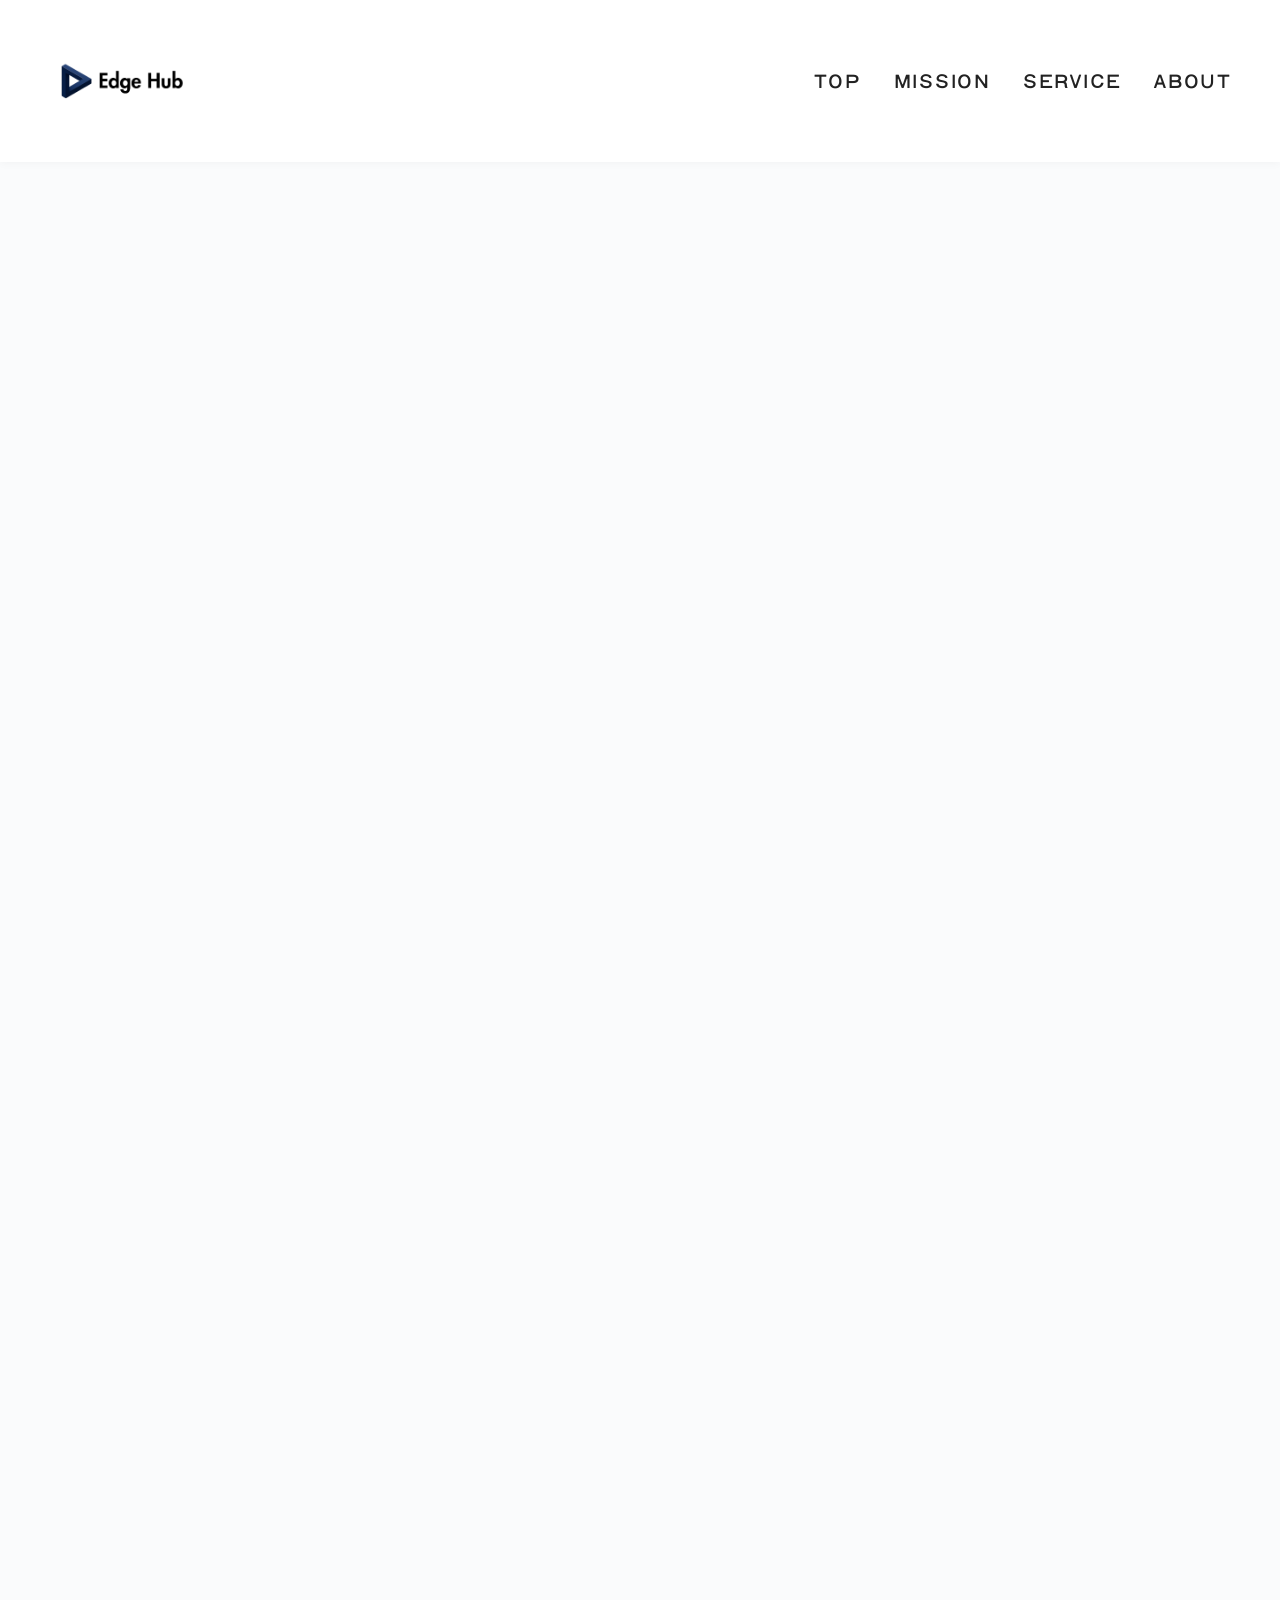
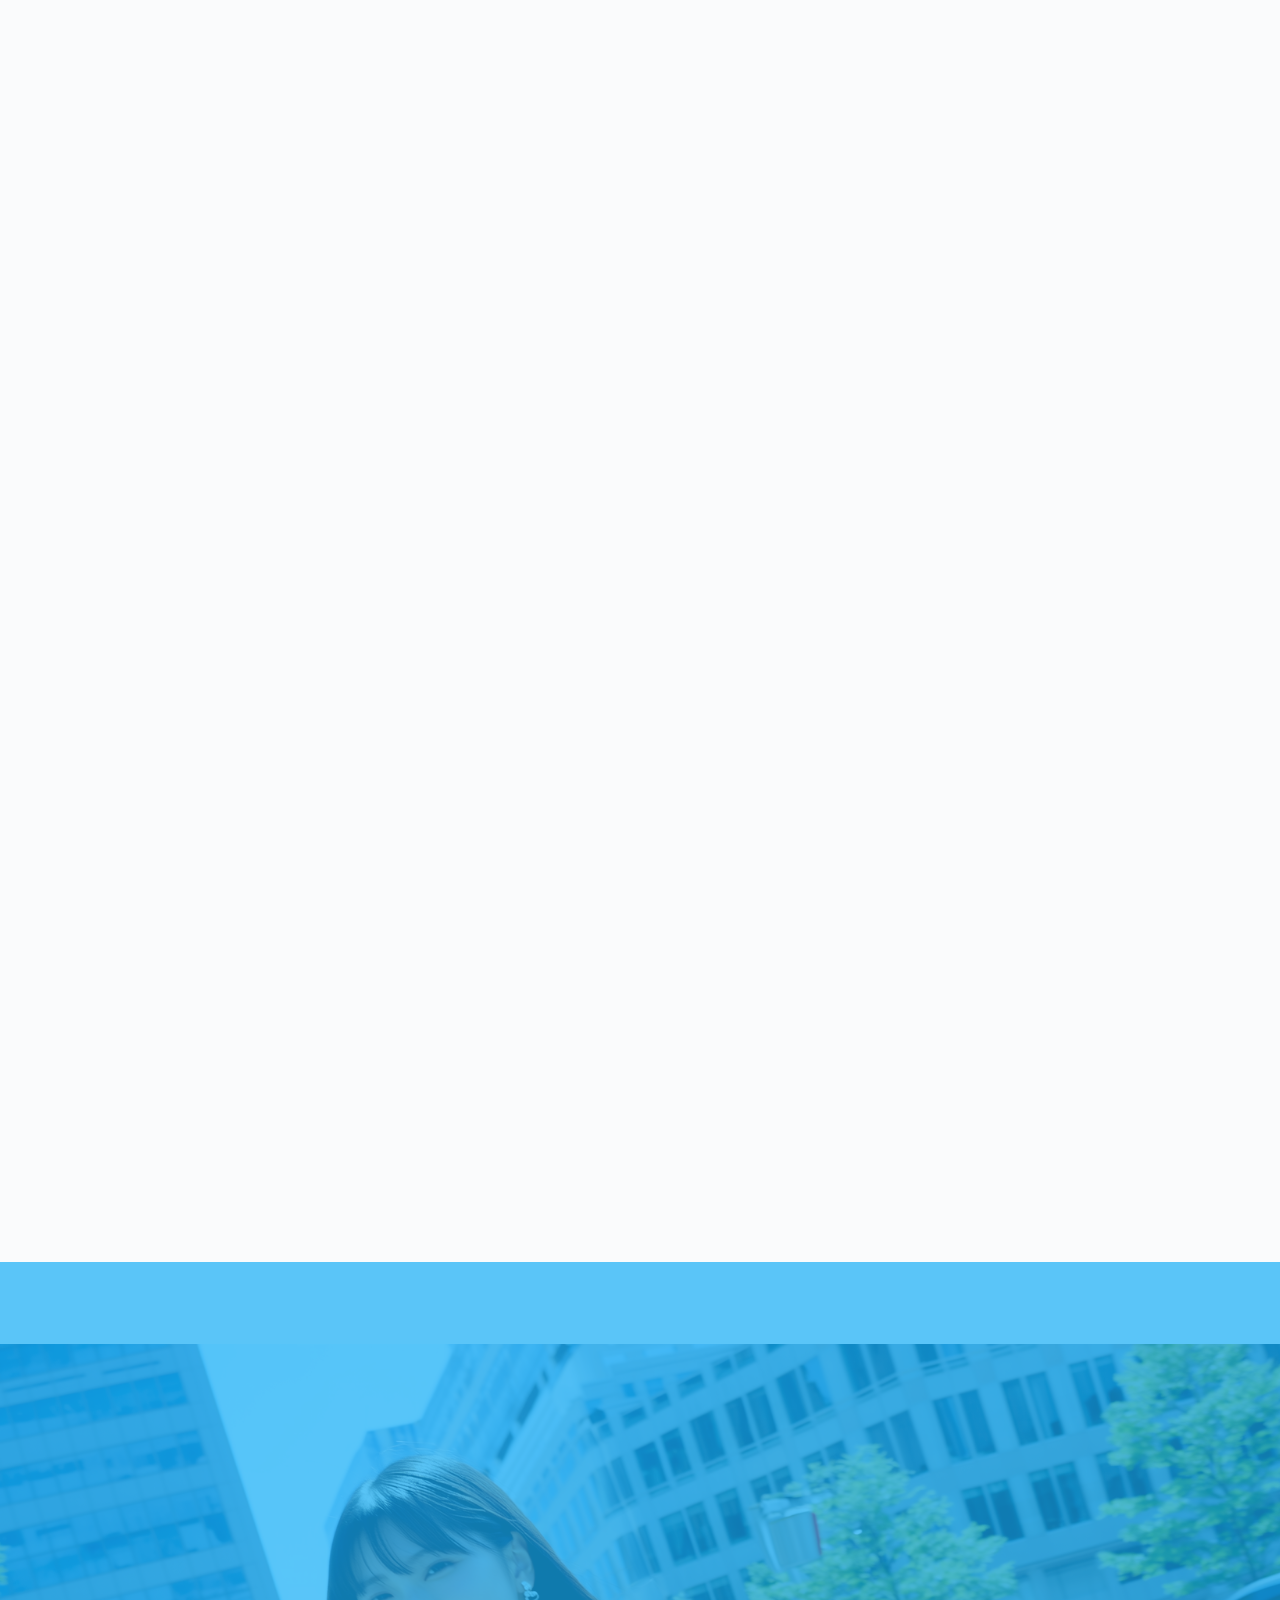
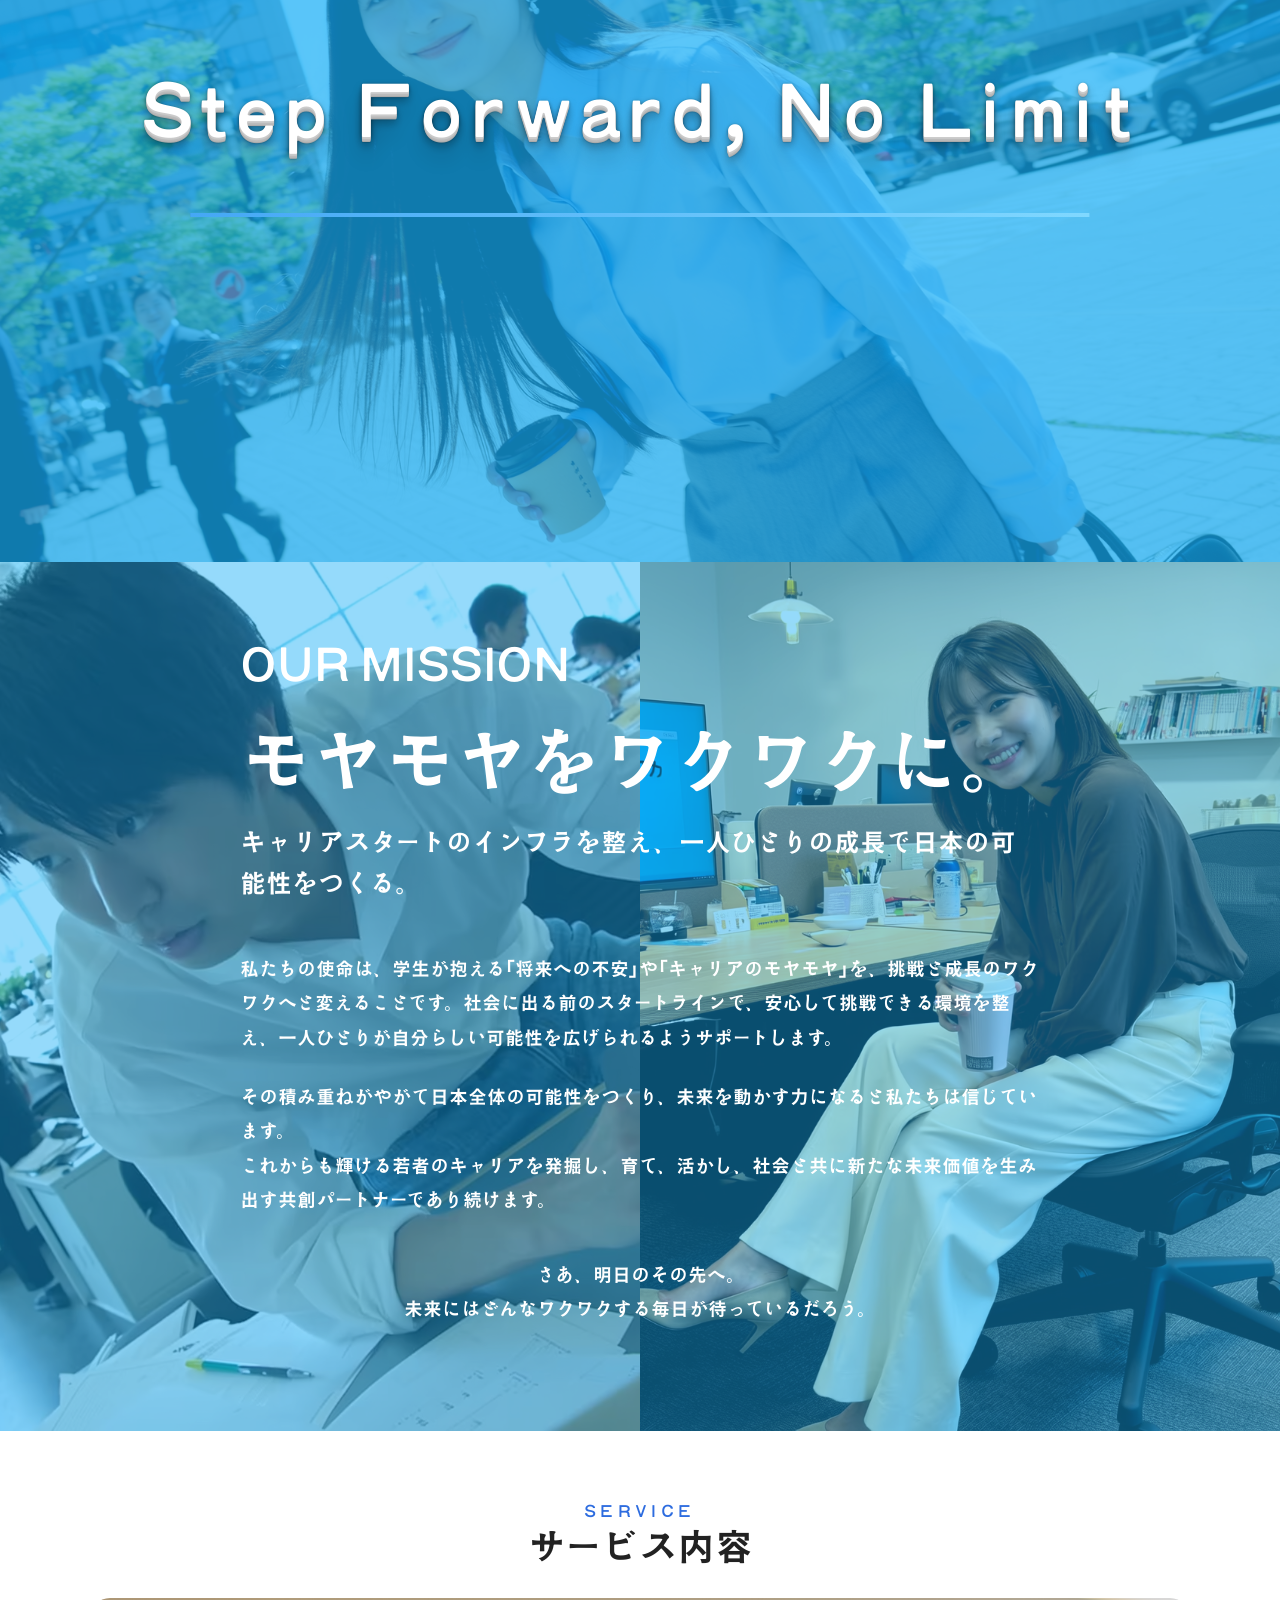
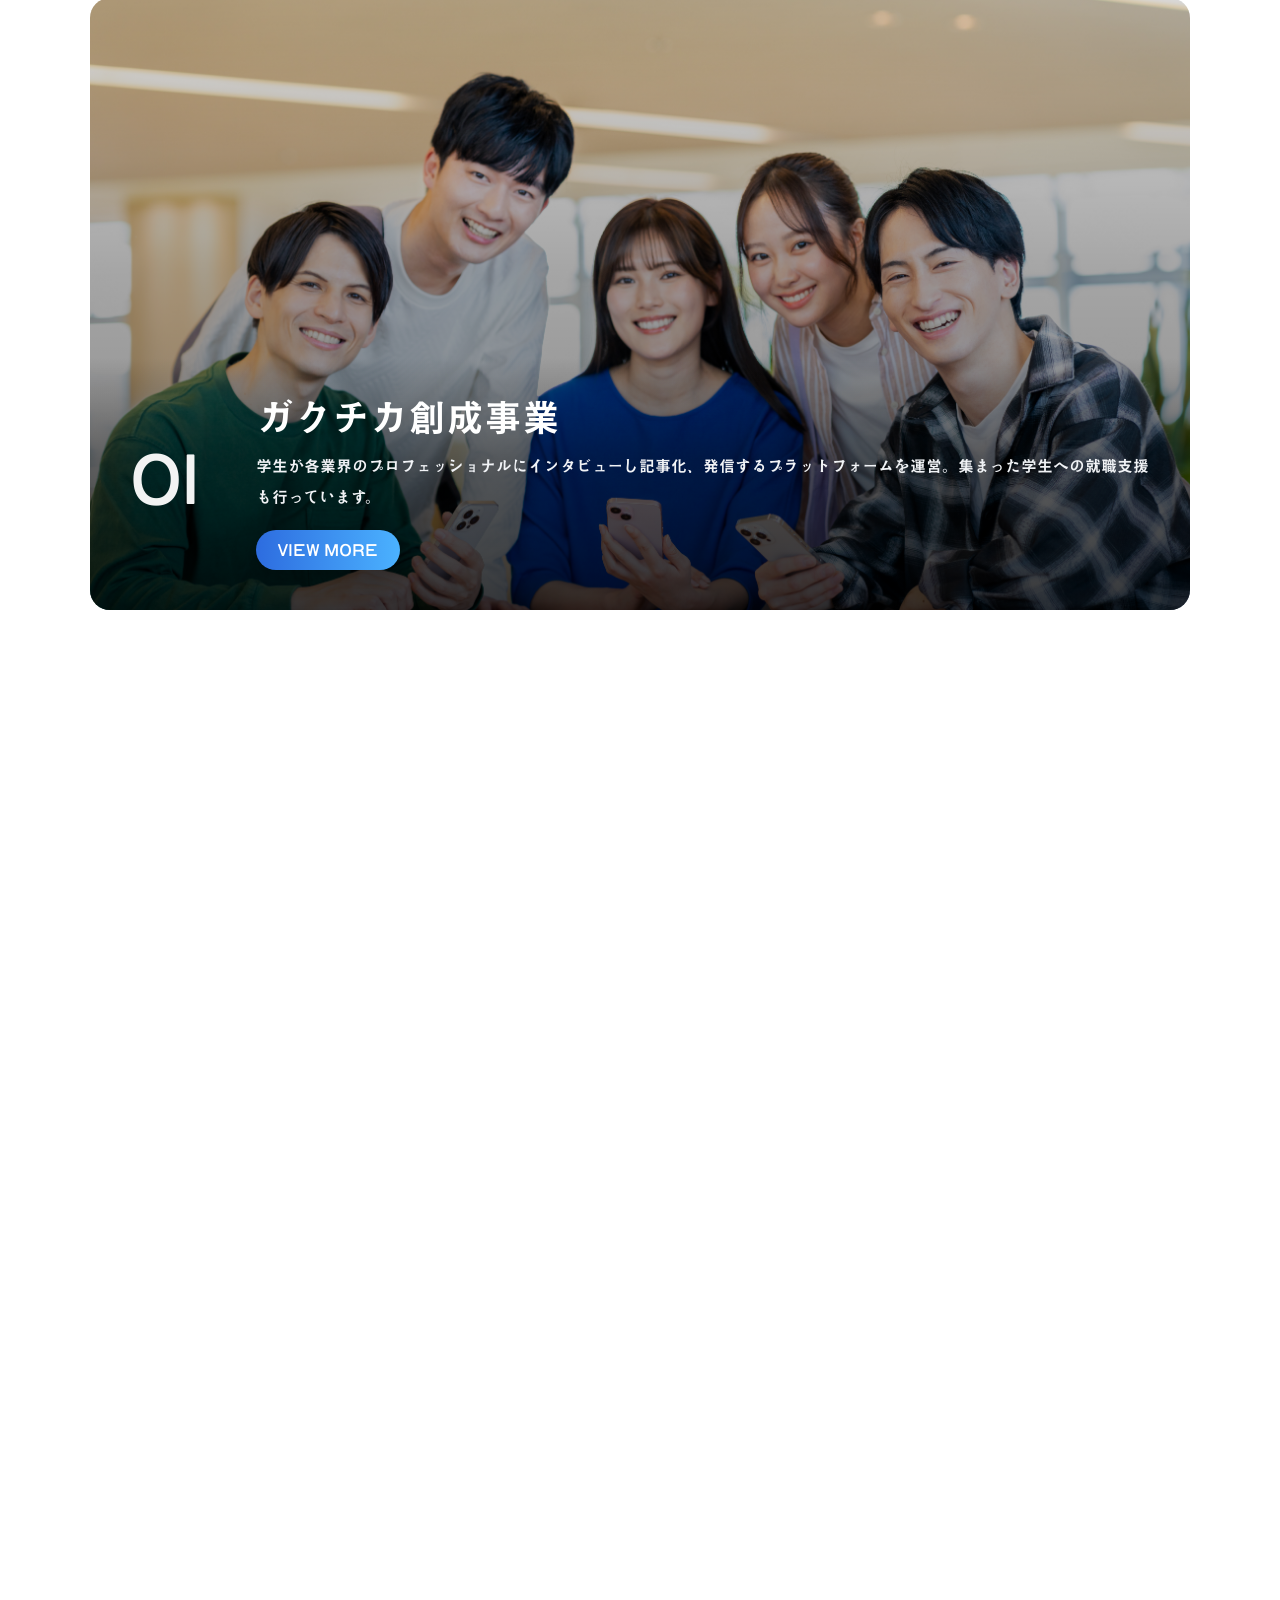
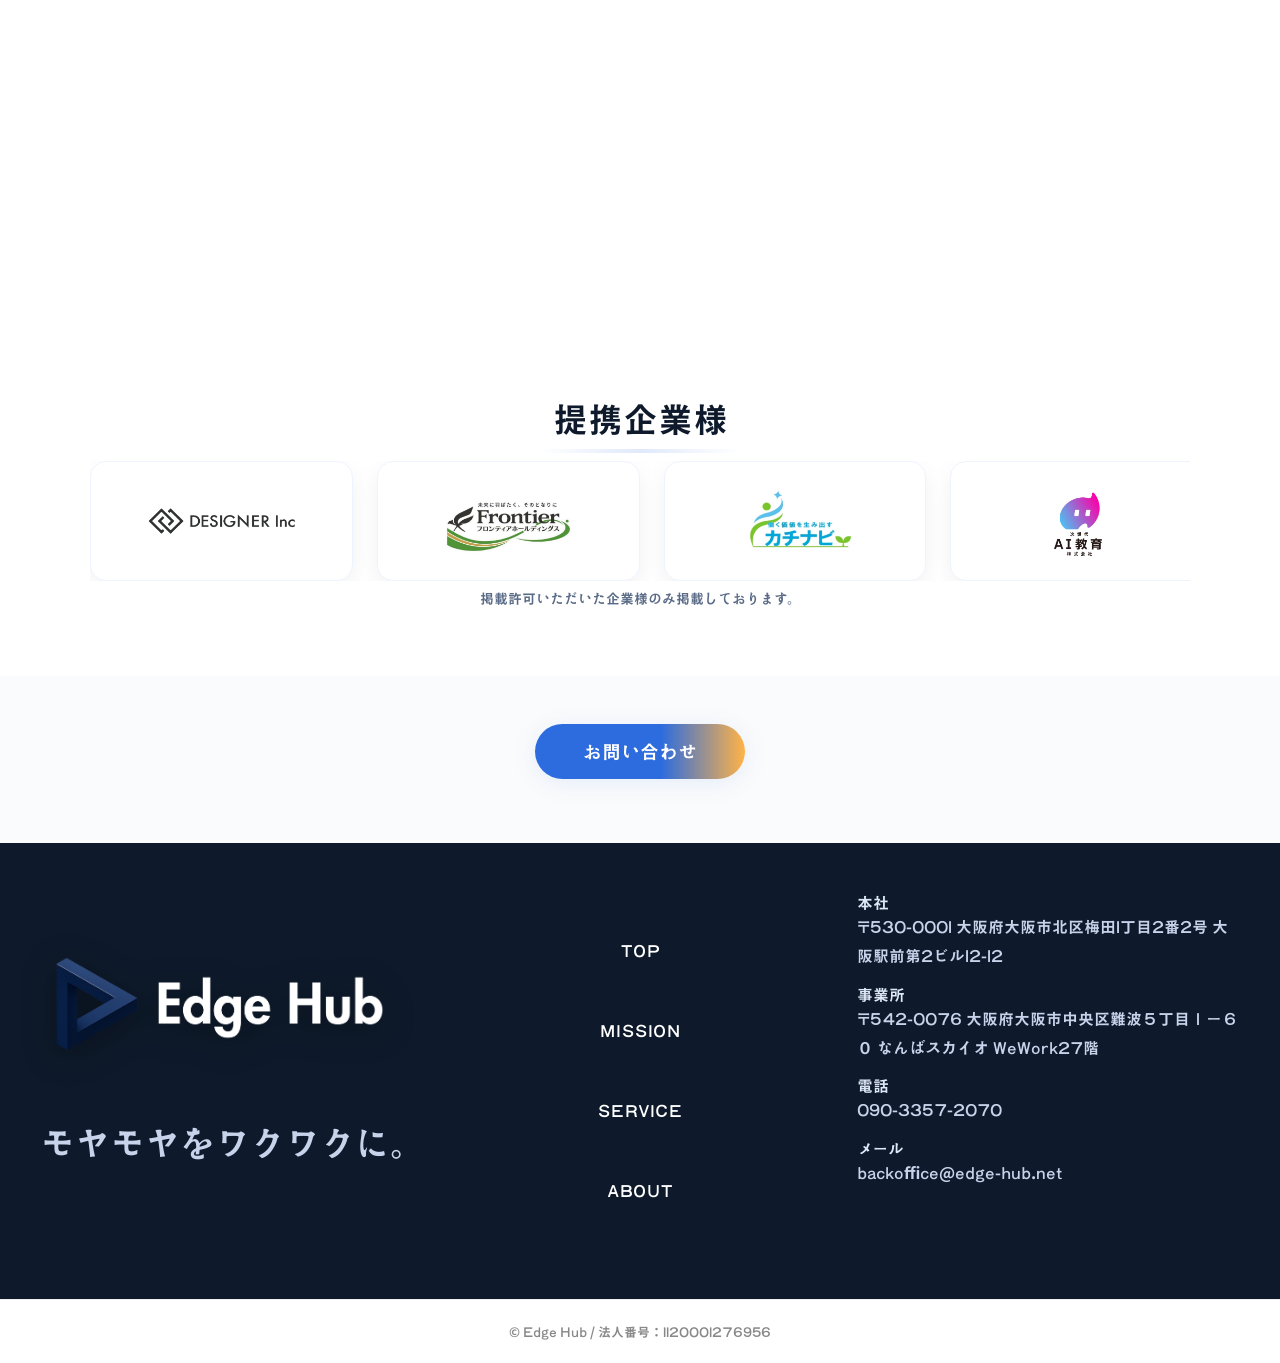
==== commit 9c02d47c: "feat: 提携企業セクション追加・ライン演出強化・ABOUT遷移修正・business1申込フォーム切替修正・business2見出しモバイル対応・business4復元・Aboutページ実装" ====
--- a/index.html
+++ b/index.html
@@ -131,6 +131,28 @@
       </div>
     </section>
     
+    <!-- Partners Section -->
+    <section class="partners" id="partners">
+      <div class="partners-inner">
+        <h2 class="partners-title">提携企業様</h2>
+        <div class="partners-line" aria-hidden="true"></div>
+        <div class="partners-marquee" aria-label="提携企業ロゴ">
+          <div class="partners-track">
+            <div class="partner-card"><img src="q.PNG" alt="企業ロゴ1" class="partner-logo"></div>
+            <div class="partner-card"><img src="w.PNG" alt="企業ロゴ2" class="partner-logo"></div>
+            <div class="partner-card"><img src="T.PNG" alt="企業ロゴ3" class="partner-logo"></div>
+            <div class="partner-card"><img src="Y.PNG" alt="企業ロゴ4" class="partner-logo"></div>
+            <!-- duplicate for seamless loop -->
+            <div class="partner-card"><img src="q.PNG" alt="企業ロゴ1" class="partner-logo"></div>
+            <div class="partner-card"><img src="w.PNG" alt="企業ロゴ2" class="partner-logo"></div>
+            <div class="partner-card"><img src="T.PNG" alt="企業ロゴ3" class="partner-logo"></div>
+            <div class="partner-card"><img src="Y.PNG" alt="企業ロゴ4" class="partner-logo"></div>
+          </div>
+        </div>
+        <p class="partners-note">掲載許可いただいた企業様のみ掲載しております。</p>
+      </div>
+    </section>
+
     <section class="contact" id="contact">
       <a href="mailto:info@edgehub.co.jp" class="contact-btn">お問い合わせ</a>
     </section>
@@ -183,17 +205,22 @@
   // Smooth scrolling for navigation links
   document.querySelectorAll('.nav-link, .corp-link').forEach(link => {
     link.addEventListener('click', (e) => {
-      e.preventDefault();
-      document.getElementById('hamburger').classList.remove('active');
-      document.getElementById('nav').classList.remove('active');
-      const targetId = link.getAttribute('href').substring(1);
-      const targetSection = document.getElementById(targetId);
-      if (targetSection) {
-        targetSection.scrollIntoView({
-          behavior: 'smooth',
-          block: 'start'
-        });
+      const href = link.getAttribute('href') || '';
+      // Close hamburger immediately
+      const hb = document.getElementById('hamburger');
+      const nav = document.getElementById('nav');
+      if (hb && nav) { hb.classList.remove('active'); nav.classList.remove('active'); }
+
+      // Only intercept in-page hash links
+      if (href.startsWith('#')) {
+        e.preventDefault();
+        const targetId = href.substring(1);
+        const targetSection = document.getElementById(targetId);
+        if (targetSection) {
+          targetSection.scrollIntoView({ behavior: 'smooth', block: 'start' });
+        }
       }
+      // Non-hash links (e.g., about.html) will navigate normally
     });
   });
 
@@ -254,6 +281,17 @@
       }, { threshold: 0.1 });
       io.observe(title);
     }
+
+    // Partners underline animation when visible
+    const partners = document.querySelector('.partners');
+    if(partners){
+      const po = new IntersectionObserver((entries)=>{
+        entries.forEach(entry=>{
+          if(entry.isIntersecting){ partners.classList.add('in-view'); po.unobserve(entry.target); }
+        })
+      }, { threshold: 0.2 });
+      po.observe(partners);
+    }
   });
   </script>
 </body>
--- a/style.css
+++ b/style.css
@@ -1825,4 +1825,62 @@
 .about-table th{ width: 180px; color:#2d6cdf; font-weight:900; background: #f6f9ff; border-right:1px solid #eef3fe; }
 .about-table tr:last-child th, .about-table tr:last-child td{ border-bottom:none; }
 .about-mail{ color:#2d6cdf; text-decoration: none; }
-.about-mail:hover{ text-decoration: underline; }+.about-mail:hover{ text-decoration: underline; }
+
+/* Partners Section */
+.partners{ background:#fff; padding: 56px 0; }
+.partners-inner{ width:min(1100px,92%); margin:0 auto; text-align:center; }
+.partners-title{ 
+  margin:0; 
+  font-weight:900; 
+  font-size: clamp(1.6rem, 3.2vw, 2.2rem); 
+  color:#0e1a2b;
+}
+.partners-line{
+  width:min(200px, 40%);
+  height:4px; margin:12px auto 8px; position:relative; overflow:hidden;
+  background: linear-gradient(90deg, transparent, rgba(45,108,223,.15), transparent);
+}
+.partners-line::before{
+  content:""; position:absolute; top:0; left:50%; height:100%; width:0; transform:translateX(-50%);
+  background: linear-gradient(90deg, #2a48c7 0%, #3b79cc 50%, #42d3ed 100%);
+  transition: width 1.6s cubic-bezier(0.22,1,0.36,1);
+}
+.partners.in-view .partners-line::before{ width:100%; }
+.partners-sub{ color:#5a6b87; margin: 6px 0 20px; font-size: .95rem; }
+
+/* marquee */
+.partners-marquee{ position:relative; overflow:hidden; }
+.partners-track{ 
+  display:flex; align-items:center; gap: 24px; 
+  width:max-content; animation: partnersScroll 28s linear infinite;
+}
+.partner-card{ 
+  background:#fff; border:1px solid #eef3fe; border-radius:16px; 
+  padding: 18px 28px; box-shadow: 0 8px 24px rgba(0,0,0,.06);
+}
+.partner-logo{ width: clamp(120px, 16vw, 220px); height: auto; display:block; }
+
+@keyframes partnersScroll{
+  from{ transform: translateX(0); }
+  to{ transform: translateX(-50%); }
+}
+
+@media (max-width: 780px){
+  .partners-track{ gap: 16px; animation-duration: 24s; }
+  .partner-card{ padding: 14px 20px; }
+  .partner-logo{ width: clamp(100px, 30vw, 160px); }
+}
+
+@media (max-width: 560px){
+  /* Fallback: hide curved SVG and show plain heading */
+  .b2-curve{ display:none; }
+  .b2-only-sr{
+    position: static; width: auto; height: auto; padding: 0; margin: 0 0 16px 0;
+    overflow: visible; clip: auto; white-space: normal; border: 0;
+    display: block; text-align: center; font-weight: 900;
+    font-size: clamp(1.2rem, 5.4vw, 1.8rem); color:#0e1a2b;
+  }
+}
+
+.partners-note{ color:#5a6b87; font-size: 0.9rem; margin-top: 10px; }
